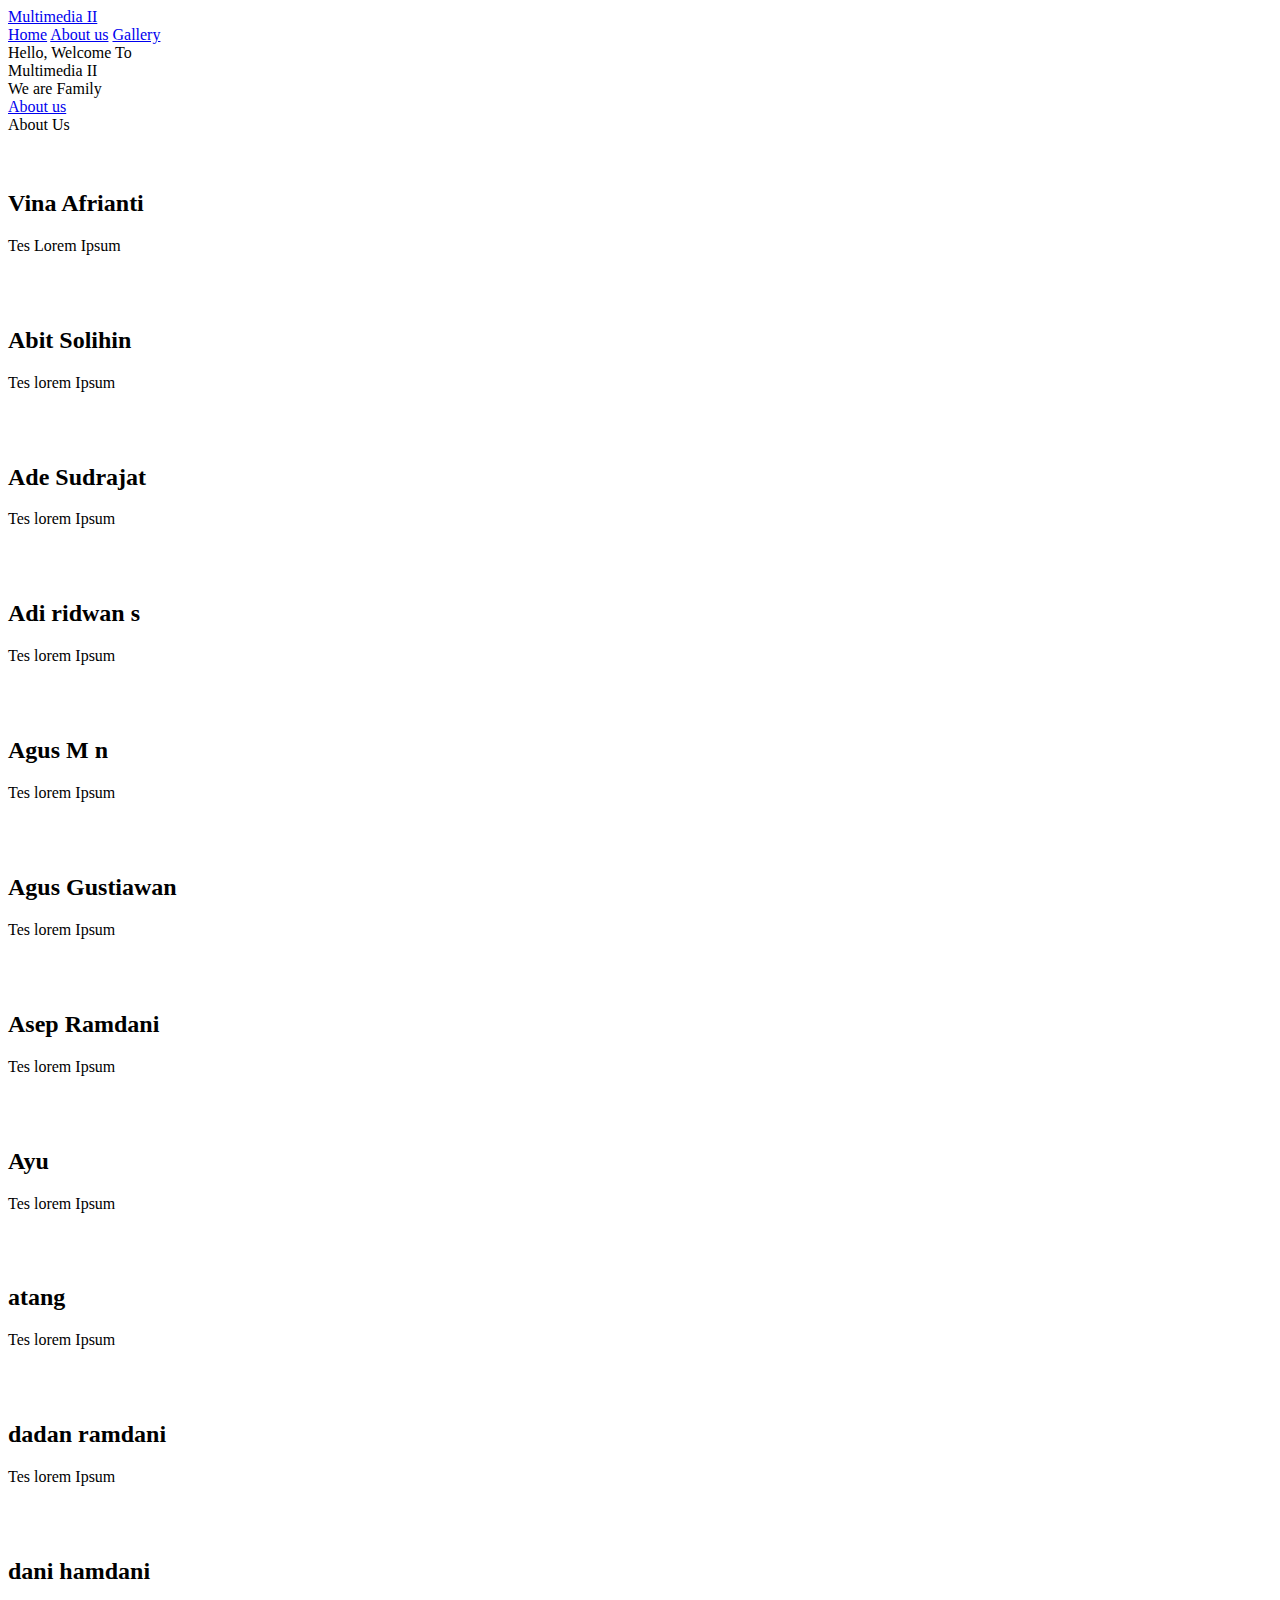
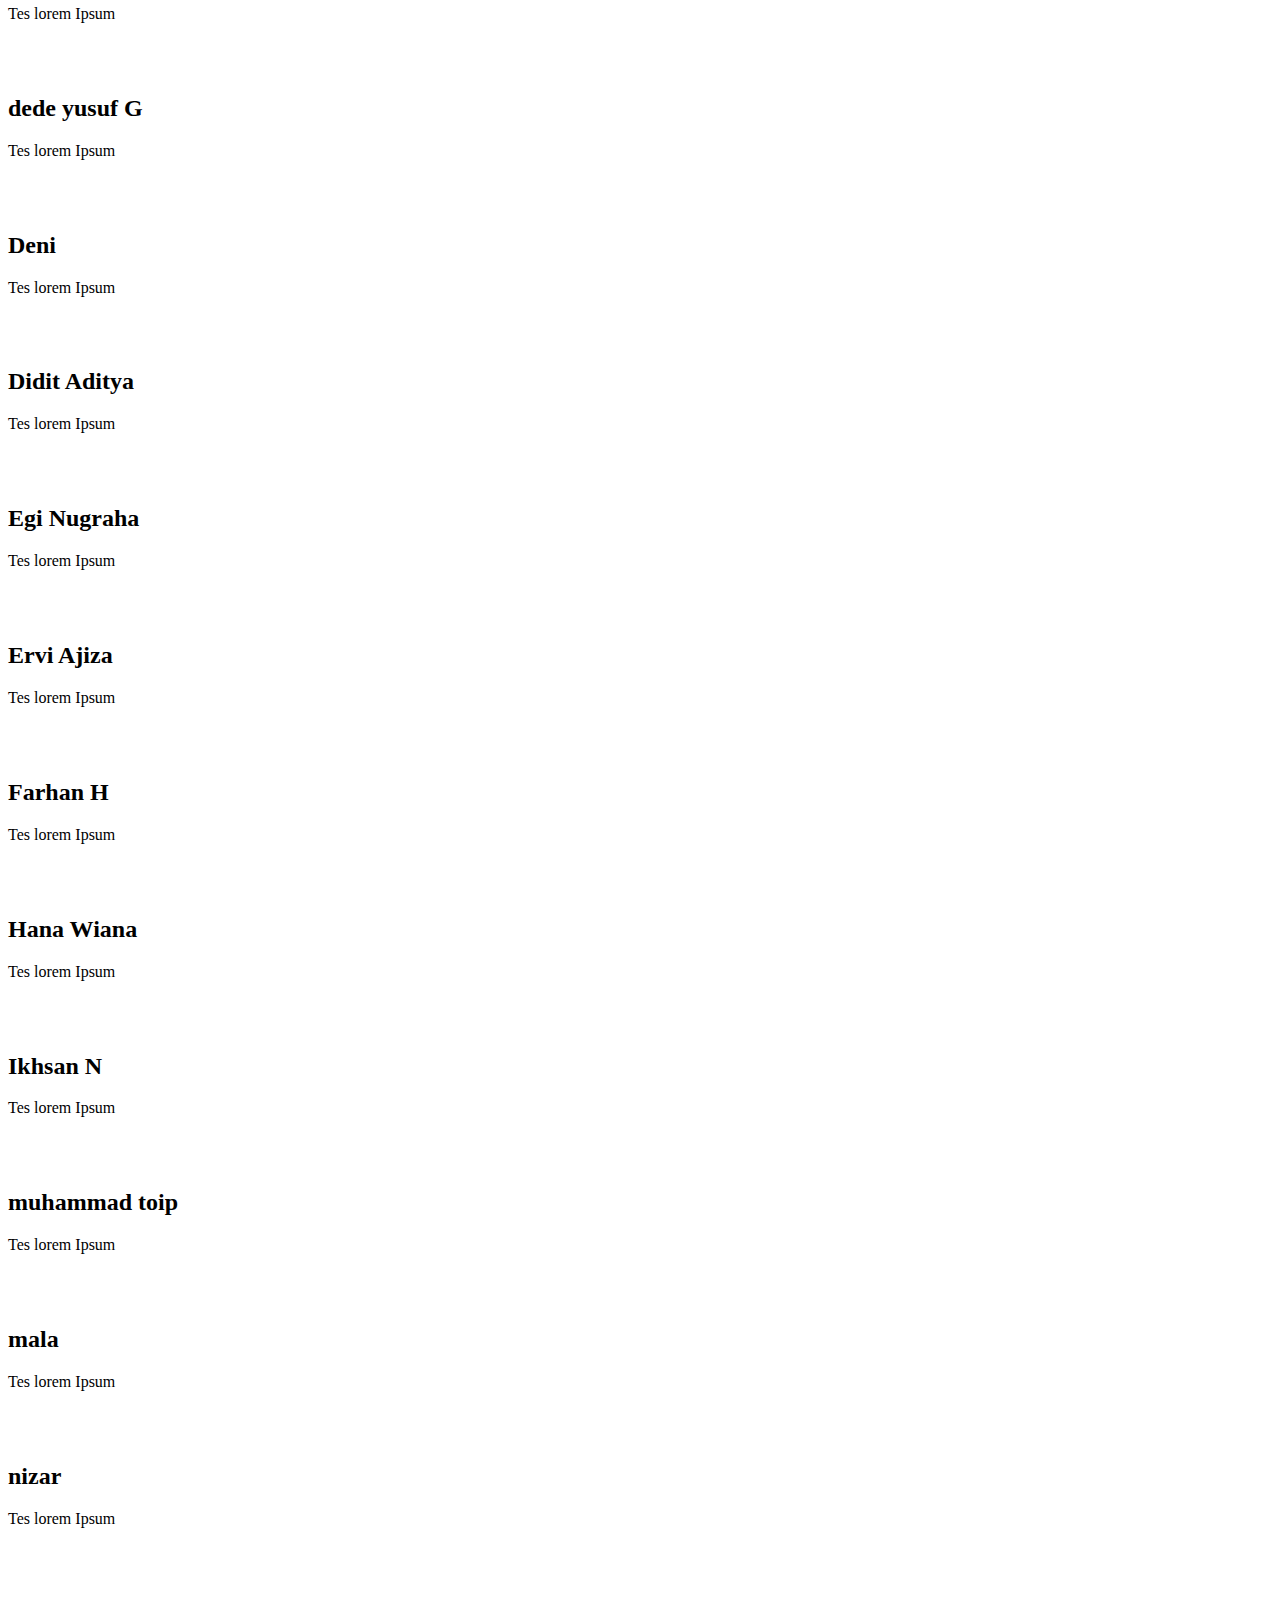
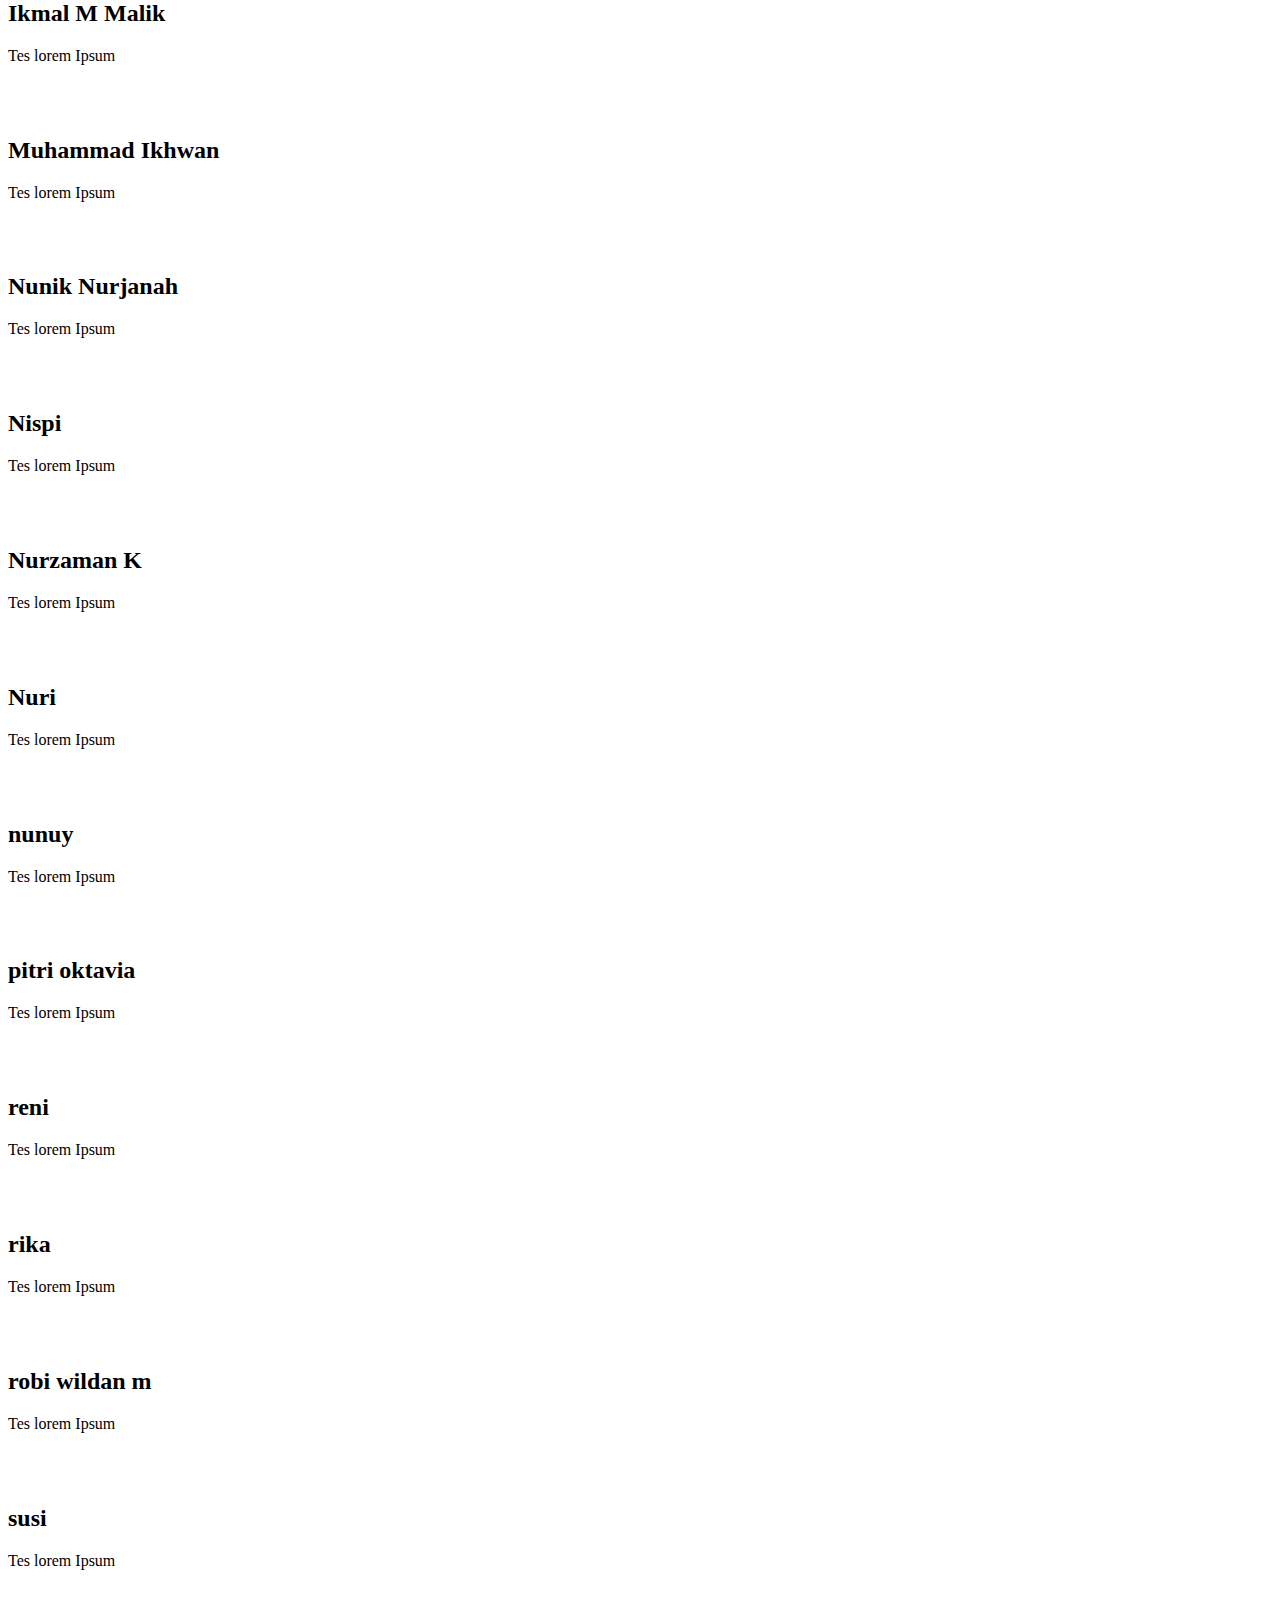
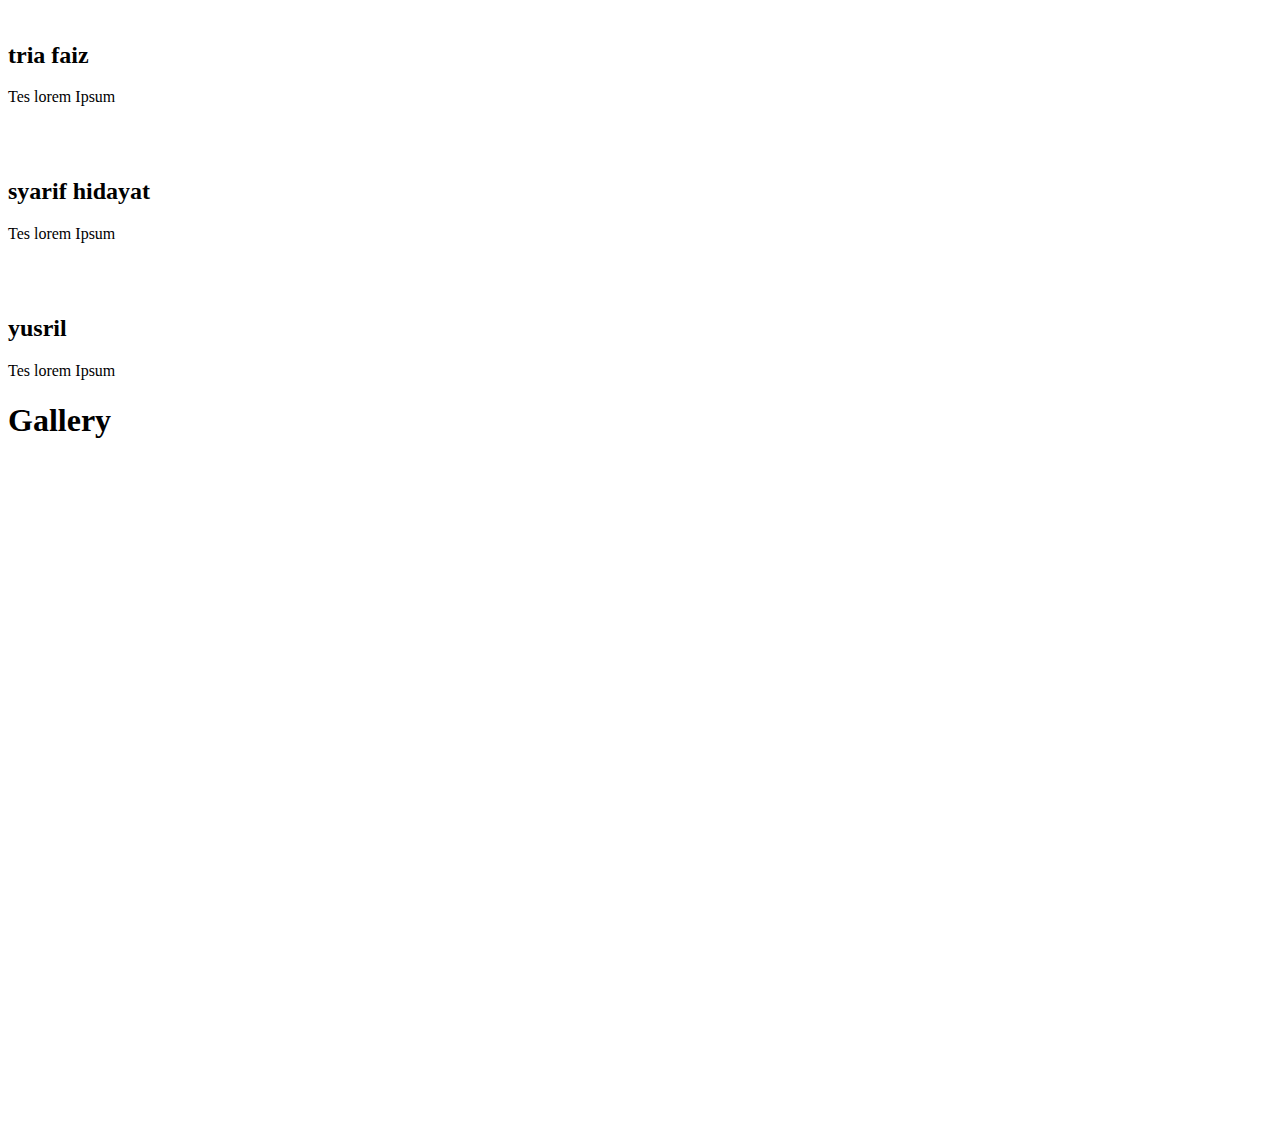
==== index.html @ 022cee2a "change file name" ====
<!DOCTYPE html>
<html lang="en">
<head>
    <meta charset="UTF-8">
    <meta http-equiv="X-UA-Compatible" content="IE=edge">
    <meta name="viewport" content="width=device-width, initial-scale=1.0">
    <link rel="stylesheet" href="style.css" />

    <link rel="preconnect" href="https://fonts.googleapis.com" />
    <link rel="preconnect" href="https://fonts.gstatic.com" crossorigin />
    <link href="https://fonts.googleapis.com/css2?family=Montserrat:wght@500&display=swap" rel="stylesheet" />
    <link rel="preconnect" href="https://fonts.googleapis.com">
    <link rel="preconnect" href="https://fonts.gstatic.com" crossorigin>
    <link href="https://fonts.googleapis.com/css2?family=Ubuntu:wght@500&display=swap" rel="stylesheet">
    <link rel="preconnect" href="https://fonts.googleapis.com">
    <link rel="preconnect" href="https://fonts.gstatic.com" crossorigin>
    <link href="https://fonts.googleapis.com/css2?family=Poppins&family=Ubuntu:wght@500&display=swap" rel="stylesheet">
    <link href="https://cdn.jsdelivr.net/npm/bootstrap@5.0.2/dist/css/bootstrap.min.css" rel="stylesheet" integrity="sha384-EVSTQN3/azprG1Anm3QDgpJLIm9Nao0Yz1ztcQTwFspd3yD65VohhpuuCOmLASjC" crossorigin="anonymous">
    
    <script src="https://kit.fontawesome.com/a076d05399.js"></script>


    <title>Multimedia II</title>
</head>
<body>
    <Header> 
        <a href="#" class="logo">Multimedia II</a>
        <div class="menu">
          <div>
            <a href="#home">Home</a>
            <a href="#about">About us</a>
            <a href="#gallery">Gallery</a>
          </div>
          </div>
        </div>
      </Header>
<!--Body section-->
      <section class="home" id="home">
        <div class="max-width">
          <div class="home-content">
            <div class="text-1">Hello, Welcome To</div>
            <div class="text-2">Multimedia II</div>
            <div class="text-3">We are <span>Family</span></div>
            <a href="#about">About us</a>
          </div>
        </div>
      </section>
<!--About Us Section-->

<div class="judul" id="about">About Us</div>
<div class="profile-area">
  <div class="container">
    <div class="row">
    <div class="col align-self-center">
        <div class="card1">
          <div class="foto1"><img src="img/bg.jpg" alt=""></div>
          <div class="foto2"><img src="img/buvina.jpg" alt=""></div>
          <div class="tentang">
            <h2>Vina Afrianti</h2>
            <p>Tes Lorem Ipsum</p>
          </div>
        </div>
      </div>
    </div>
    </div>
  </div>
</div>
<div class="area-profile">
  <div class="container">
    <div class="row">
      <div class="col-md-4">
        <div class="card">
          <div class="banner"><img src="img/bg.jpg" alt=""></div>
          <div class="profile"><img src="img/1.png" alt=""></div>
          <div class="info">
            <h2>Abit Solihin</h2>
            <p>Tes lorem Ipsum</p>
          </div>
        </div>
      </div>
      <div class="col-md-4">
        <div class="card">
          <div class="banner"><img src="img/bg.jpg" alt=""></div>
          <div class="profile"><img src="img/2.png" alt=""></div>
          <div class="info">
            <h2>Ade Sudrajat</h2>
            <p>Tes lorem Ipsum</p>
          </div>
        </div>
      </div>
      <div class="col-md-4">
        <div class="card">
          <div class="banner"><img src="img/bg.jpg" alt=""></div>
          <div class="profile"><img src="img/3.png" alt=""></div>
          <div class="info">
            <h2>Adi ridwan s</h2>
            <p>Tes lorem Ipsum</p>
          </div>
        </div>
      </div>
      <div class="col-md-4">
        <div class="card">
          <div class="banner"><img src="img/bg.jpg" alt=""></div>
          <div class="profile"><img src="img/4.png" alt=""></div>
          <div class="info">
            <h2>Agus M n</h2>
            <p>Tes lorem Ipsum</p>
          </div>
        </div>
      </div>
      <div class="col-md-4">
        <div class="card">
          <div class="banner"><img src="img/bg.jpg" alt=""></div>
          <div class="profile"><img src="img/5.png" alt=""></div>
          <div class="info">
            <h2>Agus Gustiawan</h2>
            <p>Tes lorem Ipsum</p>
          </div>
        </div>
      </div>
      <div class="col-md-4">
        <div class="card">
          <div class="banner"><img src="img/bg.jpg" alt=""></div>
          <div class="profile"><img src="img/6.png" alt=""></div>
          <div class="info">
            <h2>Asep Ramdani</h2>
            <p>Tes lorem Ipsum</p>
          </div>
        </div>
      </div>
      <div class="col-md-4">
        <div class="card">
          <div class="banner"><img src="img/bg.jpg" alt=""></div>
          <div class="profile"><img src="img/7.png" alt=""></div>
          <div class="info">
            <h2>Ayu</h2>
            <p>Tes lorem Ipsum</p>
          </div>
        </div>
      </div>
      <div class="col-md-4">
        <div class="card">
          <div class="banner"><img src="img/bg.jpg" alt=""></div>
          <div class="profile"><img src="img/8.png" alt=""></div>
          <div class="info">
            <h2>atang</h2>
            <p>Tes lorem Ipsum</p>
          </div>
        </div>
      </div>
      <div class="col-md-4">
        <div class="card">
          <div class="banner"><img src="img/bg.jpg" alt=""></div>
          <div class="profile"><img src="img/9.png" alt=""></div>
          <div class="info">
            <h2>dadan ramdani</h2>
            <p>Tes lorem Ipsum</p>
          </div>
        </div>
      </div>
      <div class="col-md-4">
        <div class="card">
          <div class="banner"><img src="img/bg.jpg" alt=""></div>
          <div class="profile"><img src="img/10.png" alt=""></div>
          <div class="info">
            <h2>dani hamdani</h2>
            <p>Tes lorem Ipsum</p>
          </div>
        </div>
      </div>
      <div class="col-md-4">
        <div class="card">
          <div class="banner"><img src="img/bg.jpg" alt=""></div>
          <div class="profile"><img src="img/11.png" alt=""></div>
          <div class="info">
            <h2>dede yusuf G</h2>
            <p>Tes lorem Ipsum</p>
          </div>
        </div>
      </div>
      <div class="col-md-4">
        <div class="card">
          <div class="banner"><img src="img/bg.jpg" alt=""></div>
          <div class="profile"><img src="img/12.png" alt=""></div>
          <div class="info">
            <h2>Deni</h2>
            <p>Tes lorem Ipsum</p>
          </div>
        </div>
      </div>
      <div class="col-md-4">
        <div class="card">
          <div class="banner"><img src="img/bg.jpg" alt=""></div>
          <div class="profile"><img src="img/14.png" alt=""></div>
          <div class="info">
            <h2>Didit Aditya</h2>
            <p>Tes lorem Ipsum</p>
          </div>
        </div>
      </div>
      <div class="col-md-4">
        <div class="card">
          <div class="banner"><img src="img/bg.jpg" alt=""></div>
          <div class="profile"><img src="img/13.png" alt=""></div>
          <div class="info">
            <h2>Egi Nugraha</h2>
            <p>Tes lorem Ipsum</p>
          </div>
        </div>
      </div>
      <div class="col-md-4">
        <div class="card">
          <div class="banner"><img src="img/bg.jpg" alt=""></div>
          <div class="profile"><img src="img/15.png" alt=""></div>
          <div class="info">
            <h2>Ervi Ajiza</h2>
            <p>Tes lorem Ipsum</p>
          </div>
        </div>
      </div>
      <div class="col-md-4">
        <div class="card">
          <div class="banner"><img src="img/bg.jpg" alt=""></div>
          <div class="profile"><img src="img/16.png" alt=""></div>
          <div class="info">
            <h2>Farhan H</h2>
            <p>Tes lorem Ipsum</p>
          </div>
        </div>
      </div>
      <div class="col-md-4">
        <div class="card">
          <div class="banner"><img src="img/bg.jpg" alt=""></div>
          <div class="profile"><img src="img/17.png" alt=""></div>
          <div class="info">
            <h2>Hana Wiana</h2>
            <p>Tes lorem Ipsum</p>
          </div>
        </div>
      </div>
      <div class="col-md-4">
        <div class="card">
          <div class="banner"><img src="img/bg.jpg" alt=""></div>
          <div class="profile"><img src="img/18.png" alt=""></div>
          <div class="info">
            <h2>Ikhsan N</h2>
            <p>Tes lorem Ipsum</p>
          </div>
        </div>
      </div>
      <div class="col-md-4">
        <div class="card">
          <div class="banner"><img src="img/bg.jpg" alt=""></div>
          <div class="profile"><img src="img/19.png" alt=""></div>
          <div class="info">
            <h2>muhammad toip</h2>
            <p>Tes lorem Ipsum</p>
          </div>
        </div>
      </div>
      <div class="col-md-4">
        <div class="card">
          <div class="banner"><img src="img/bg.jpg" alt=""></div>
          <div class="profile"><img src="img/20.png" alt=""></div>
          <div class="info">
            <h2>mala</h2>
            <p>Tes lorem Ipsum</p>
          </div>
        </div>
      </div>
      <div class="col-md-4">
        <div class="card">
          <div class="banner"><img src="img/bg.jpg" alt=""></div>
          <div class="profile"><img src="img/21.png" alt=""></div>
          <div class="info">
            <h2>nizar</h2>
            <p>Tes lorem Ipsum</p>
          </div>
        </div>
      </div>
      <div class="col-md-4">
        <div class="card">
          <div class="banner"><img src="img/bg.jpg" alt=""></div>
          <div class="profile"><img src="img/22.png" alt=""></div>
          <div class="info">
            <h2>Ikmal M Malik</h2>
            <p>Tes lorem Ipsum</p>
          </div>
        </div>
      </div>
      <div class="col-md-4">
        <div class="card">
          <div class="banner"><img src="img/bg.jpg" alt=""></div>
          <div class="profile"><img src="img/25.png" alt=""></div>
          <div class="info">
            <h2>Muhammad Ikhwan</h2>
            <p>Tes lorem Ipsum</p>
          </div>
        </div>
      </div>
      <div class="col-md-4">
        <div class="card">
          <div class="banner"><img src="img/bg.jpg" alt=""></div>
          <div class="profile"><img src="img/24.png" alt=""></div>
          <div class="info">
            <h2>Nunik Nurjanah</h2>
            <p>Tes lorem Ipsum</p>
          </div>
        </div>
      </div>
      <div class="col-md-4">
        <div class="card">
          <div class="banner"><img src="img/bg.jpg" alt=""></div>
          <div class="profile"><img src="img/23.png" alt=""></div>
          <div class="info">
            <h2>Nispi</h2>
            <p>Tes lorem Ipsum</p>
          </div>
        </div>
      </div>
      <div class="col-md-4">
        <div class="card">
          <div class="banner"><img src="img/bg.jpg" alt=""></div>
          <div class="profile"><img src="img/28.png" alt=""></div>
          <div class="info">
            <h2>Nurzaman K</h2>
            <p>Tes lorem Ipsum</p>
          </div>
        </div>
      </div>
      <div class="col-md-4">
        <div class="card">
          <div class="banner"><img src="img/bg.jpg" alt=""></div>
          <div class="profile"><img src="img/27.png" alt=""></div>
          <div class="info">
            <h2>Nuri</h2>
            <p>Tes lorem Ipsum</p>
          </div>
        </div>
      </div>
      <div class="col-md-4">
        <div class="card">
          <div class="banner"><img src="img/bg.jpg" alt=""></div>
          <div class="profile"><img src="img/29.png" alt=""></div>
          <div class="info">
            <h2>nunuy</h2>
            <p>Tes lorem Ipsum</p>
          </div>
        </div>
      </div>
      <div class="col-md-4">
        <div class="card">
          <div class="banner"><img src="img/bg.jpg" alt=""></div>
          <div class="profile"><img src="img/30.png" alt=""></div>
          <div class="info">
            <h2>pitri oktavia</h2>
            <p>Tes lorem Ipsum</p>
          </div>
        </div>
      </div>
      <div class="col-md-4">
        <div class="card">
          <div class="banner"><img src="img/bg.jpg" alt=""></div>
          <div class="profile"><img src="img/31.png" alt=""></div>
          <div class="info">
            <h2>reni</h2>
            <p>Tes lorem Ipsum</p>
          </div>
        </div>
      </div>
      <div class="col-md-4">
        <div class="card">
          <div class="banner"><img src="img/bg.jpg" alt=""></div>
          <div class="profile"><img src="img/26.png" alt=""></div>
          <div class="info">
            <h2>rika</h2>
            <p>Tes lorem Ipsum</p>
          </div>
        </div>
      </div>
      <div class="col-md-4">
        <div class="card">
          <div class="banner"><img src="img/bg.jpg" alt=""></div>
          <div class="profile"><img src="img/32.png" alt=""></div>
          <div class="info">
            <h2>robi wildan m</h2>
            <p>Tes lorem Ipsum</p>
          </div>
        </div>
      </div>
      <div class="col-md-4">
        <div class="card">
          <div class="banner"><img src="img/bg.jpg" alt=""></div>
          <div class="profile"><img src="img/33.png" alt=""></div>
          <div class="info">
            <h2>susi</h2>
            <p>Tes lorem Ipsum</p>
          </div>
        </div>
      </div>
      <div class="col-md-4">
        <div class="card">
          <div class="banner"><img src="img/bg.jpg" alt=""></div>
          <div class="profile"><img src="img/34.png" alt=""></div>
          <div class="info">
            <h2>tria faiz</h2>
            <p>Tes lorem Ipsum</p>
          </div>
        </div>
      </div>
      <div class="col-md-4">
        <div class="card">
          <div class="banner"><img src="img/bg.jpg" alt=""></div>
          <div class="profile"><img src="img/35.png" alt=""></div>
          <div class="info">
            <h2>syarif hidayat</h2>
            <p>Tes lorem Ipsum</p>
          </div>
        </div>
      </div>
      <div class="col-md-4">
        <div class="card">
          <div class="banner"><img src="img/bg.jpg" alt=""></div>
          <div class="profile"><img src="img/36.png" alt=""></div>
          <div class="info">
            <h2>yusril</h2>
            <p>Tes lorem Ipsum</p>
          </div>
        </div>
      </div>
    </div>
  </div>
</div>
<div class="judul1">
  <h1>Gallery</h1>
</div>
<div class="gallery" id="gallery">
  
  <div class="gallery-item">
    <img src="foto/IMG-20180806-WA0012.jpg" alt="">
  </div>
  <div class="gallery-item">
    <img src="foto/IMG-20180820-WA0005.jpg" alt="">
  </div>
  <div class="gallery-item">
    <img src="foto/IMG-20181102-WA0001.jpg" alt="">
  </div>
  <div class="gallery-item">
    <img src="foto/IMG-20180914-WA0006.jpg" alt="">
  </div>
  <div class="gallery-item">
    <img src="foto/IMG-20181124-WA0007.jpg" alt="">
  </div>
  <div class="gallery-item">
    <img src="foto/IMG-20190218-WA0003.jpg" alt="">
  </div>
  <div class="gallery-item">
    <img src="foto/IMG-20190222-WA0007.jpg" alt="">
  </div>
  <div class="gallery-item">
    <img src="foto/IMG-20190330-WA0008.jpg" alt="">
  </div>
  <div class="gallery-item">
    <img src="foto/IMG-20190813-WA0022.jpg" alt="">
  </div>
  <div class="gallery-item">
    <img src="foto/IMG-20200621-WA0025.jpg" alt="">
  </div>
  <div class="gallery-item">
    <img src="foto/IMG-20200822-WA0029.jpg" alt="">
  </div>
  <div class="gallery-item">
    <img src="foto/IMG-20200822-WA0030.jpg" alt="">
  </div>
  <div class="gallery-item">
    <img src="foto/IMG-20200822-WA0031.jpg" alt="">
  </div>
  <div class="gallery-item">
    <img src="foto/IMG-20200822-WA0032.jpg" alt="">
  </div>
  <div class="gallery-item">
    <img src="foto/IMG-20200822-WA0033.jpg" alt="">
  </div>
  <div class="gallery-item">
    <img src="foto/IMG-20200822-WA0036.jpg" alt="">
  </div>
  <div class="gallery-item">
    <img src="foto/IMG-20200822-WA0038.jpg" alt="">
  </div>
  <div class="gallery-item">
    <img src="foto/IMG-20200822-WA0039.jpg" alt="">
  </div>
  <div class="gallery-item">
    <img src="foto/IMG-20200822-WA0051.jpg" alt="">
  </div>
  <div class="gallery-item">
    <img src="foto/IMG-20200822-WA0057.jpg" alt="">
  </div>
  <div class="gallery-item">
    <img src="foto/IMG-20201211-WA0011.jpg" alt="">
  </div>
  <div class="gallery-item">
    <img src="foto/IMG-20210207-WA0023.jpg" alt="">
  </div>
  <div class="gallery-item">
    <img src="foto/IMG-20210207-WA0024.jpg" alt="">
  </div>
  <div class="gallery-item">
    <img src="foto/IMG-20210207-WA0025.jpg" alt="">
  </div>
  <div class="gallery-item">
    <img src="foto/IMG-20210207-WA0026.jpg" alt="">
  </div>
  <div class="gallery-item">
    <img src="foto/IMG-20210207-WA0027.jpg" alt="">
  </div>
  <div class="gallery-item">
    <img src="foto/IMG-20210207-WA0028.jpg" alt="">
  </div>
  <div class="gallery-item">
    <img src="foto/IMG-20210207-WA0029.jpg" alt="">
  </div>
  <div class="gallery-item">
    <img src="foto/IMG-20210207-WA0030.jpg" alt="">
  </div>
  <div class="gallery-item">
    <img src="foto/IMG-20210207-WA0031.jpg" alt="">
  </div>
  <div class="gallery-item">
    <img src="foto/IMG-20210207-WA0032.jpg" alt="">
  </div>
  <div class="gallery-item">
    <img src="foto/IMG-20210207-WA0033.jpg" alt="">
  </div>
  <div class="gallery-item">
    <img src="foto/IMG-20210207-WA0034.jpg" alt="">
  </div>
  <div class="gallery-item">
    <img src="foto/IMG-20210207-WA0035.jpg" alt="">
  </div>
  <div class="gallery-item">
    <img src="foto/IMG-20210207-WA0036.jpg" alt="">
  </div>
  <div class="gallery-item">
    <img src="foto/IMG-20210207-WA0037.jpg" alt="">
  </div>
  <div class="gallery-item">
    <img src="foto/IMG-20210207-WA0038.jpg" alt="">
  </div>
</div>
      <script type="text/javascript">

        window.addEventListener("scroll",function(){
          var header = document.querySelector("header");
          header.classList.toggle('sticky',window.scrollY > 10);
        });
        
        </script>
        <script src="https://cdn.jsdelivr.net/npm/bootstrap@5.0.2/dist/js/bootstrap.bundle.min.js" integrity="sha384-MrcW6ZMFYlzcLA8Nl+NtUVF0sA7MsXsP1UyJoMp4YLEuNSfAP+JcXn/tWtIaxVXM" crossorigin="anonymous"></script>

      
</body>
</html>
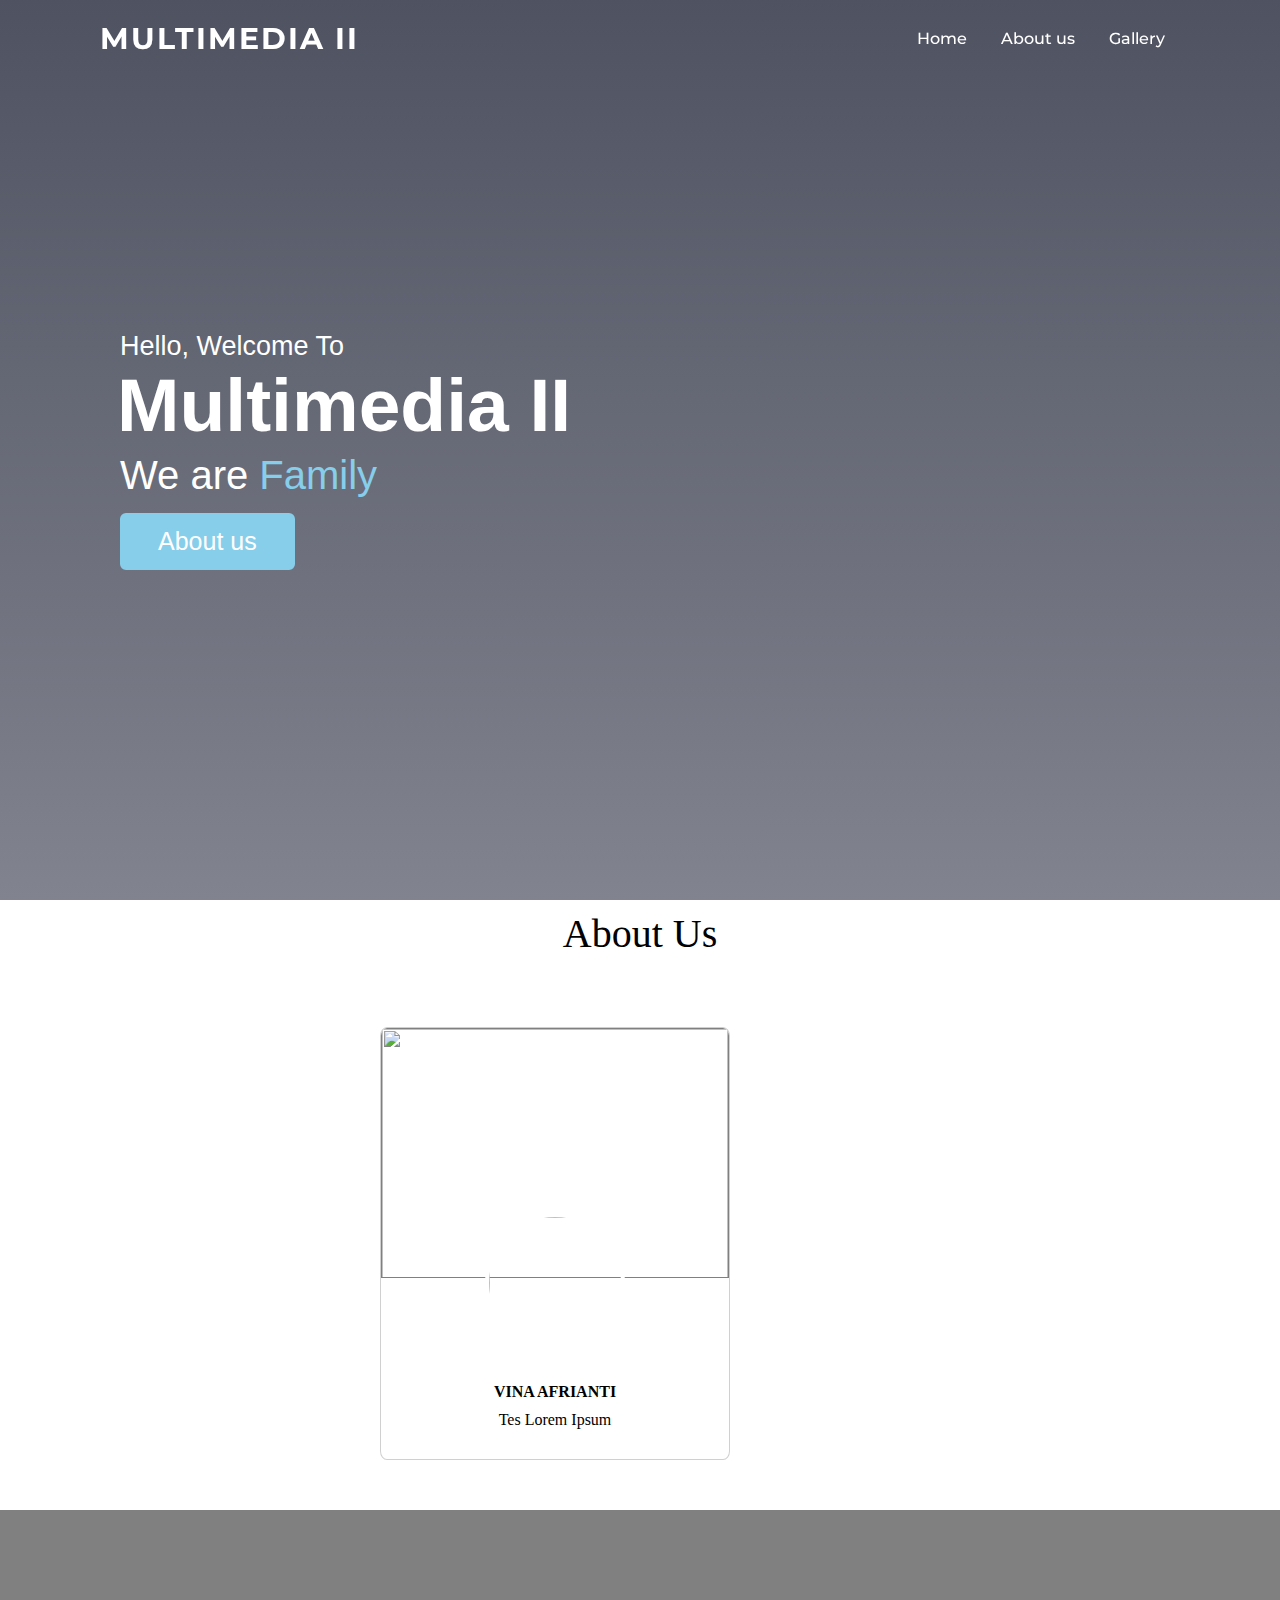
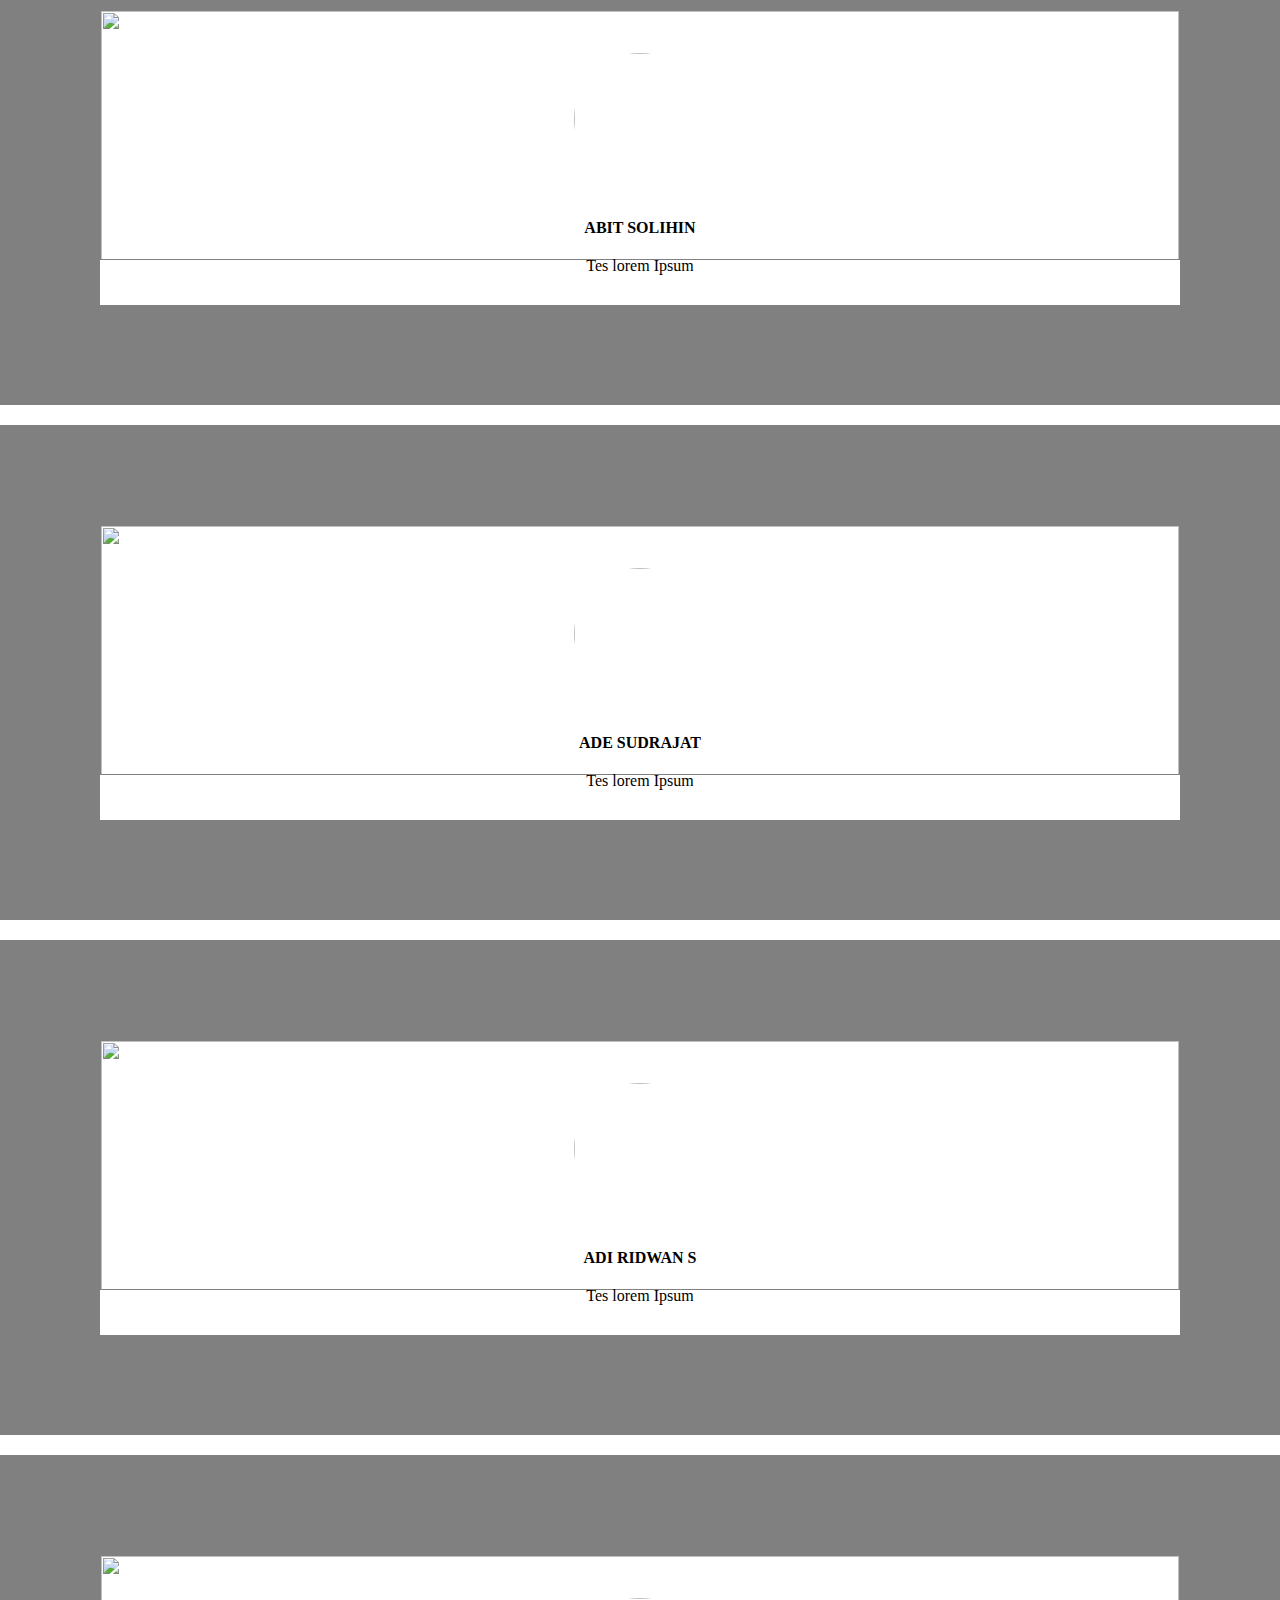
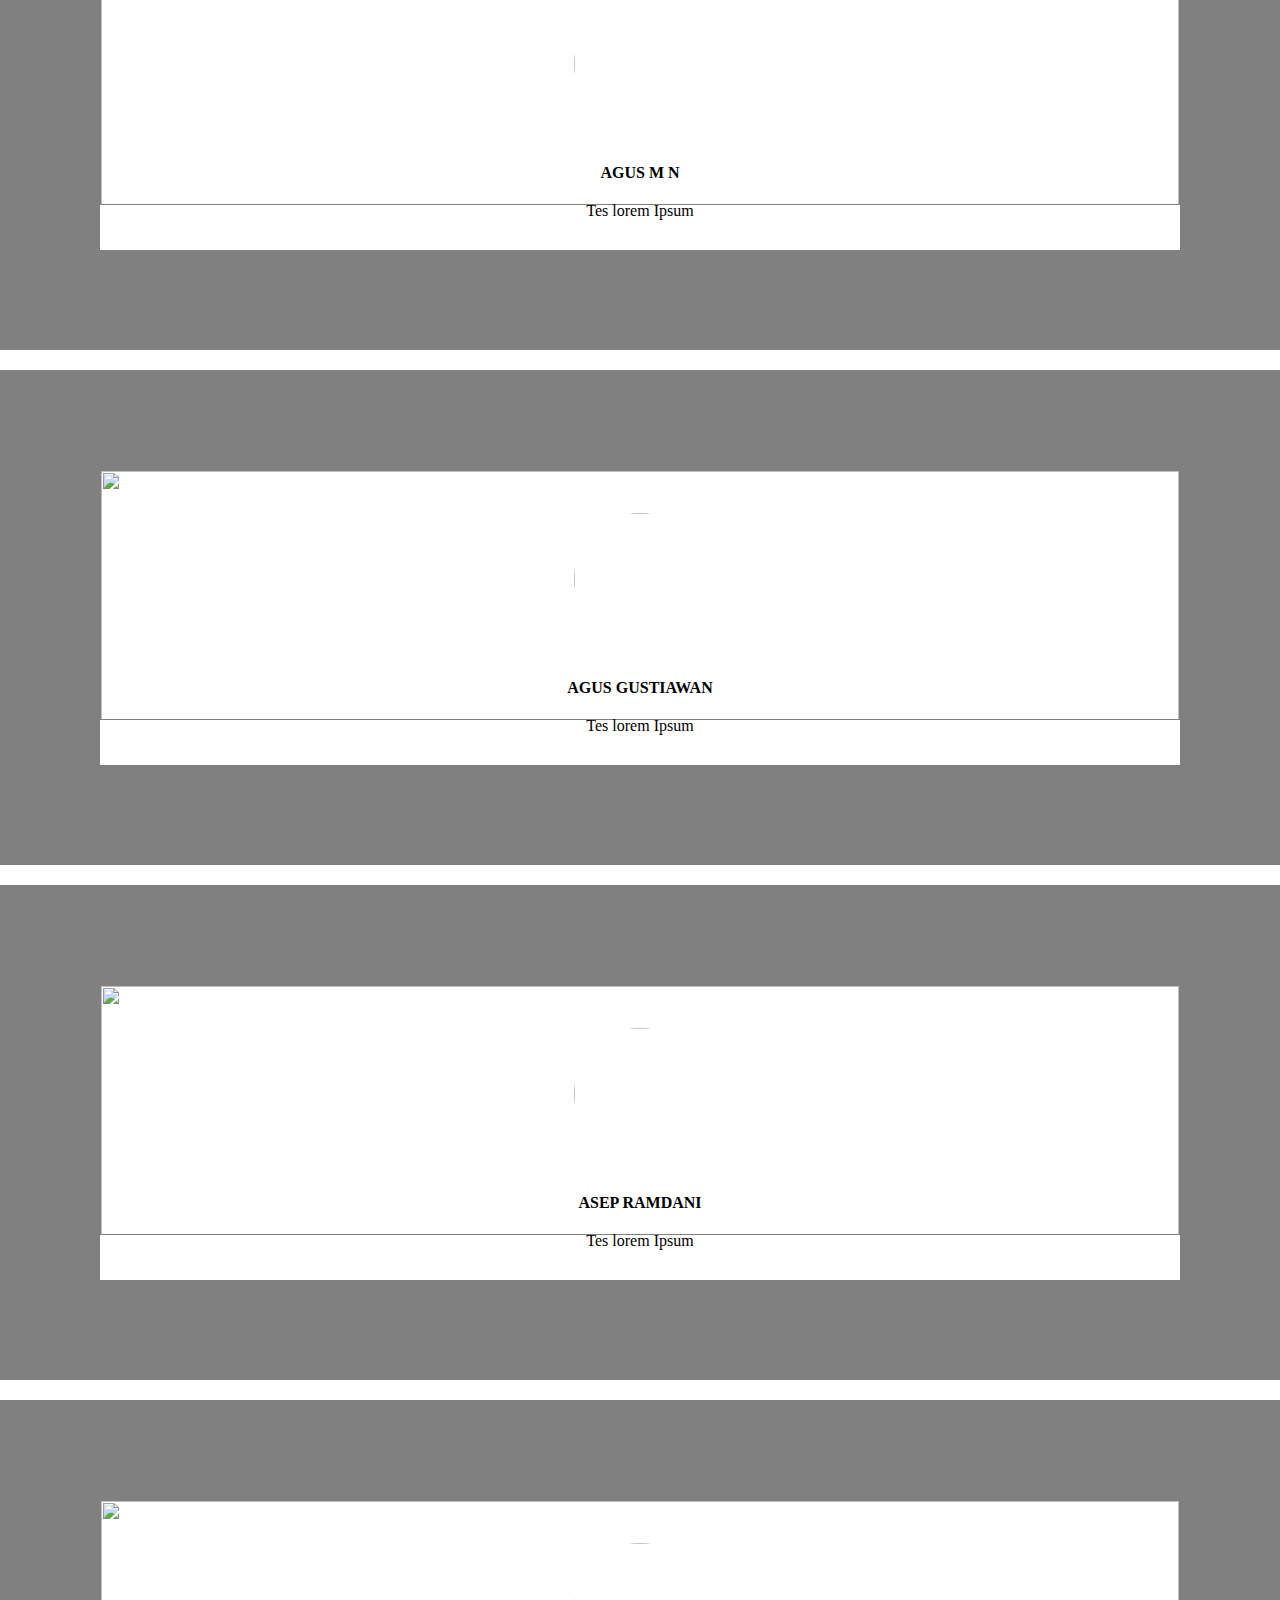
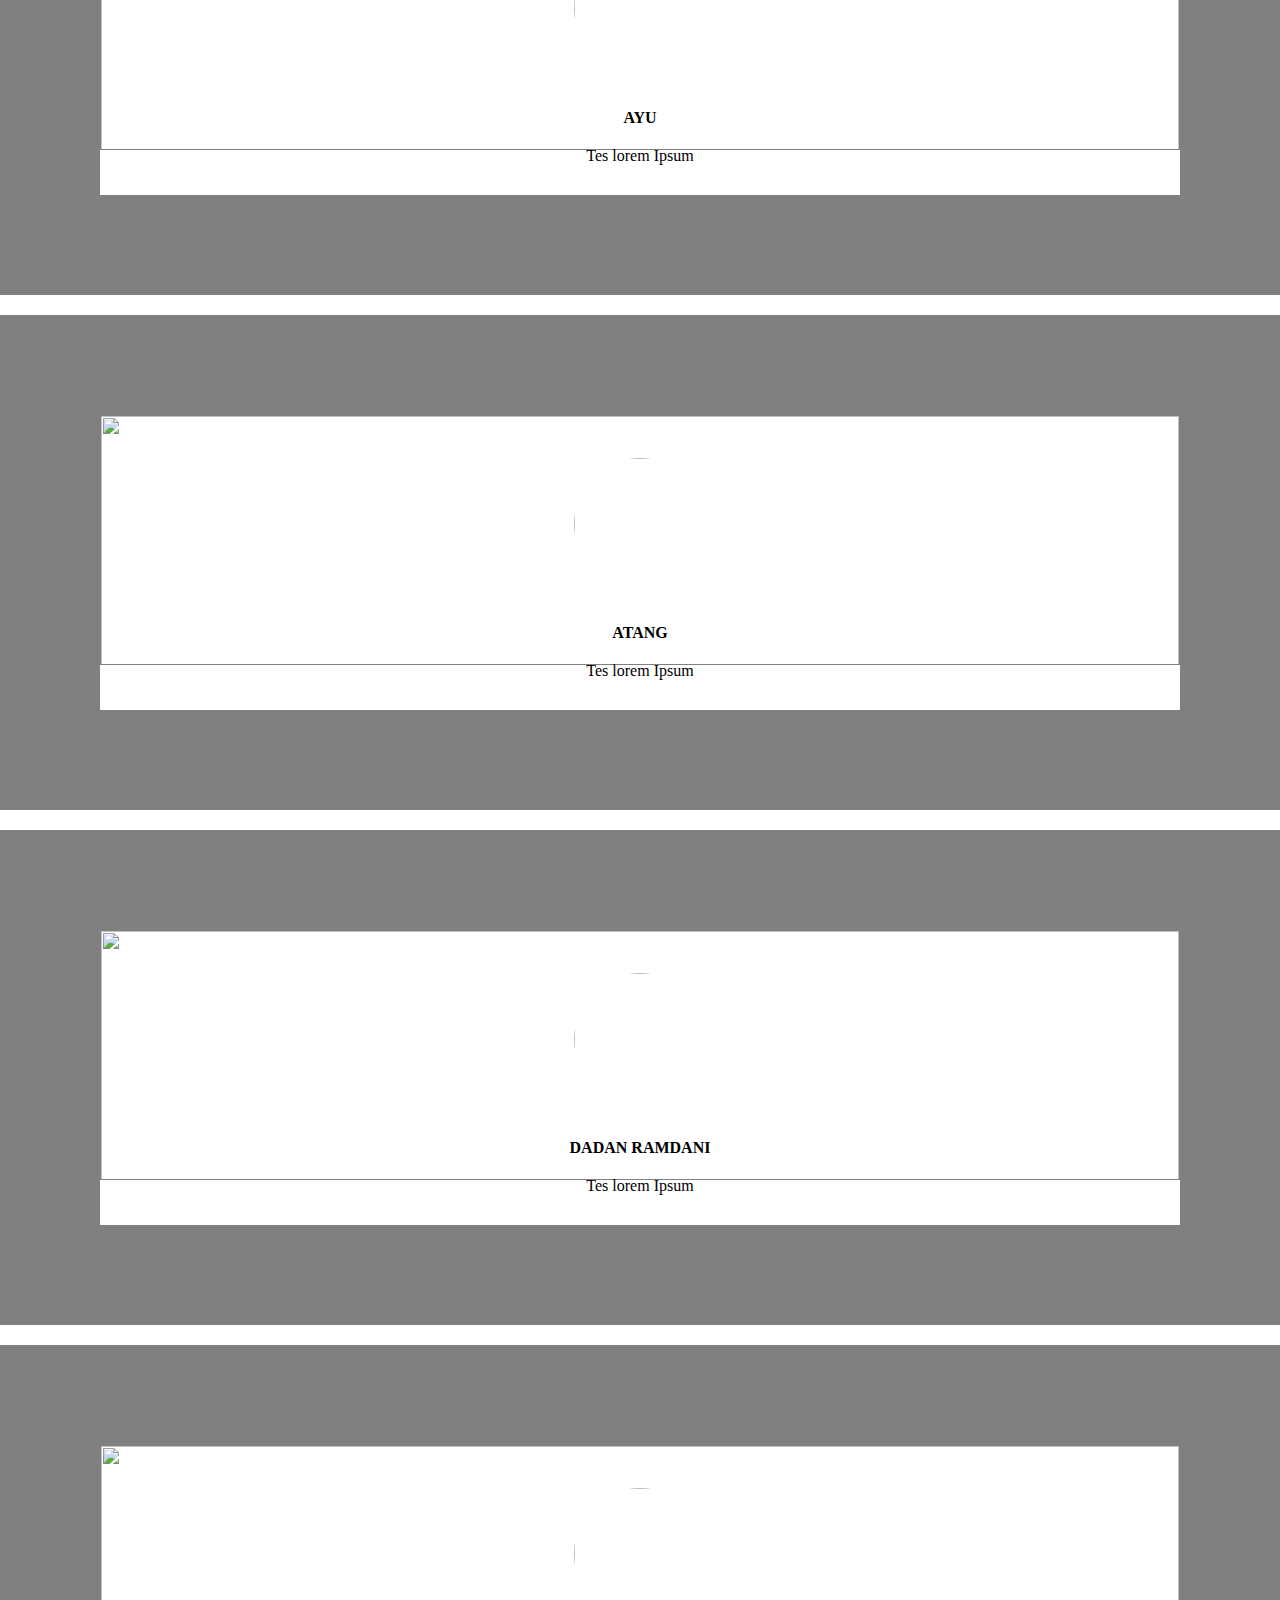
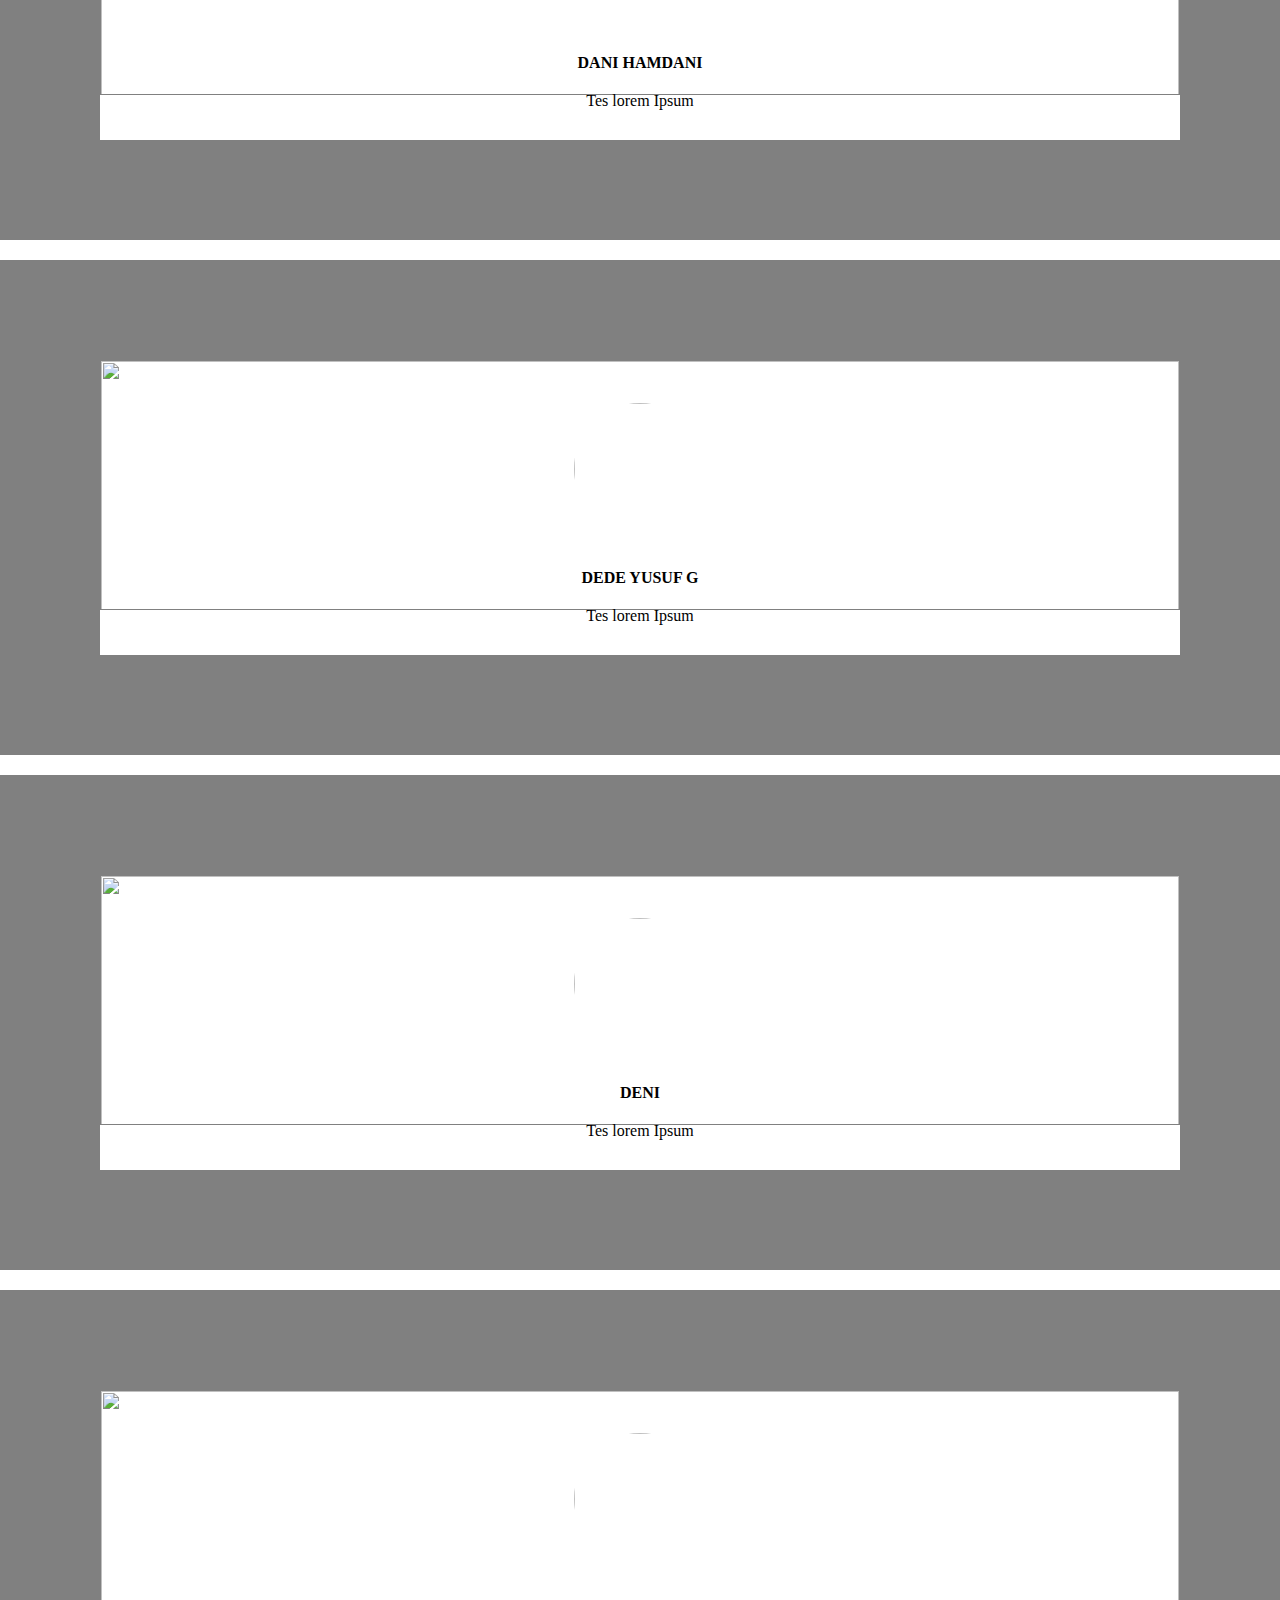
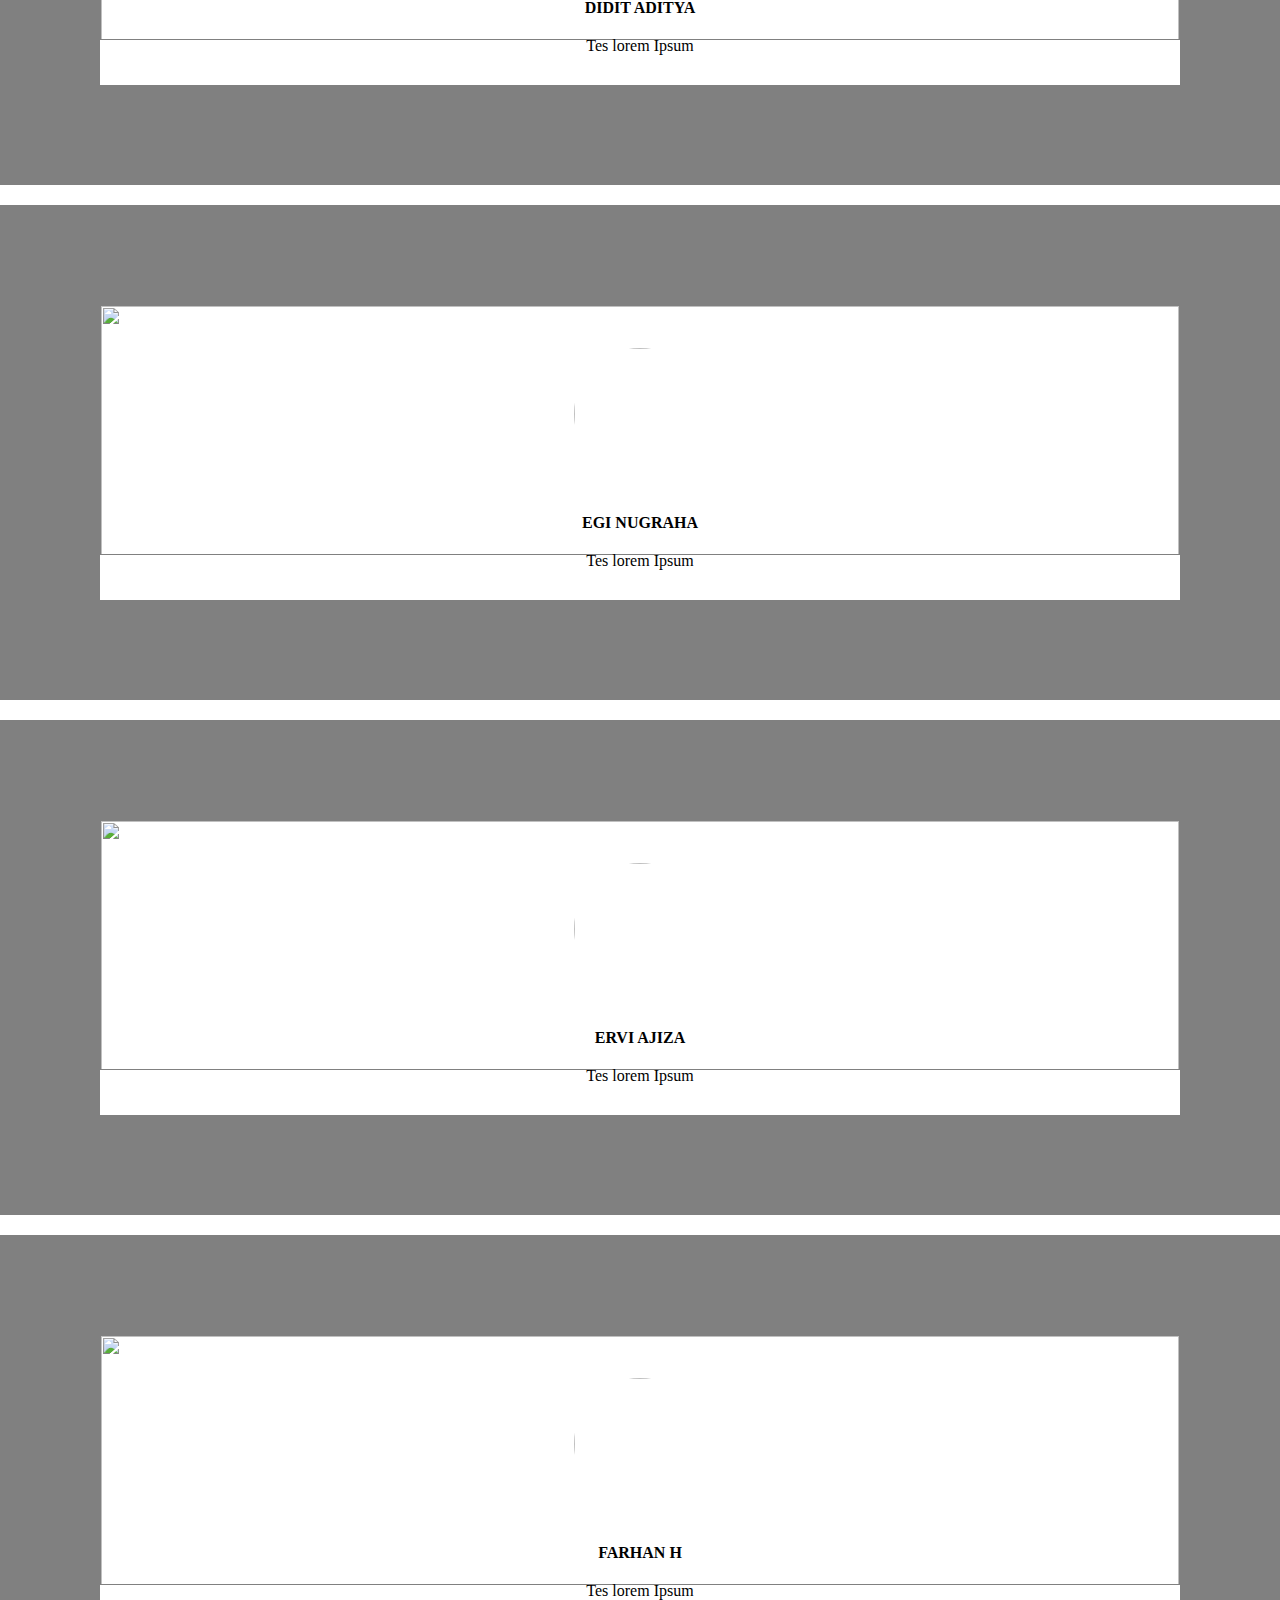
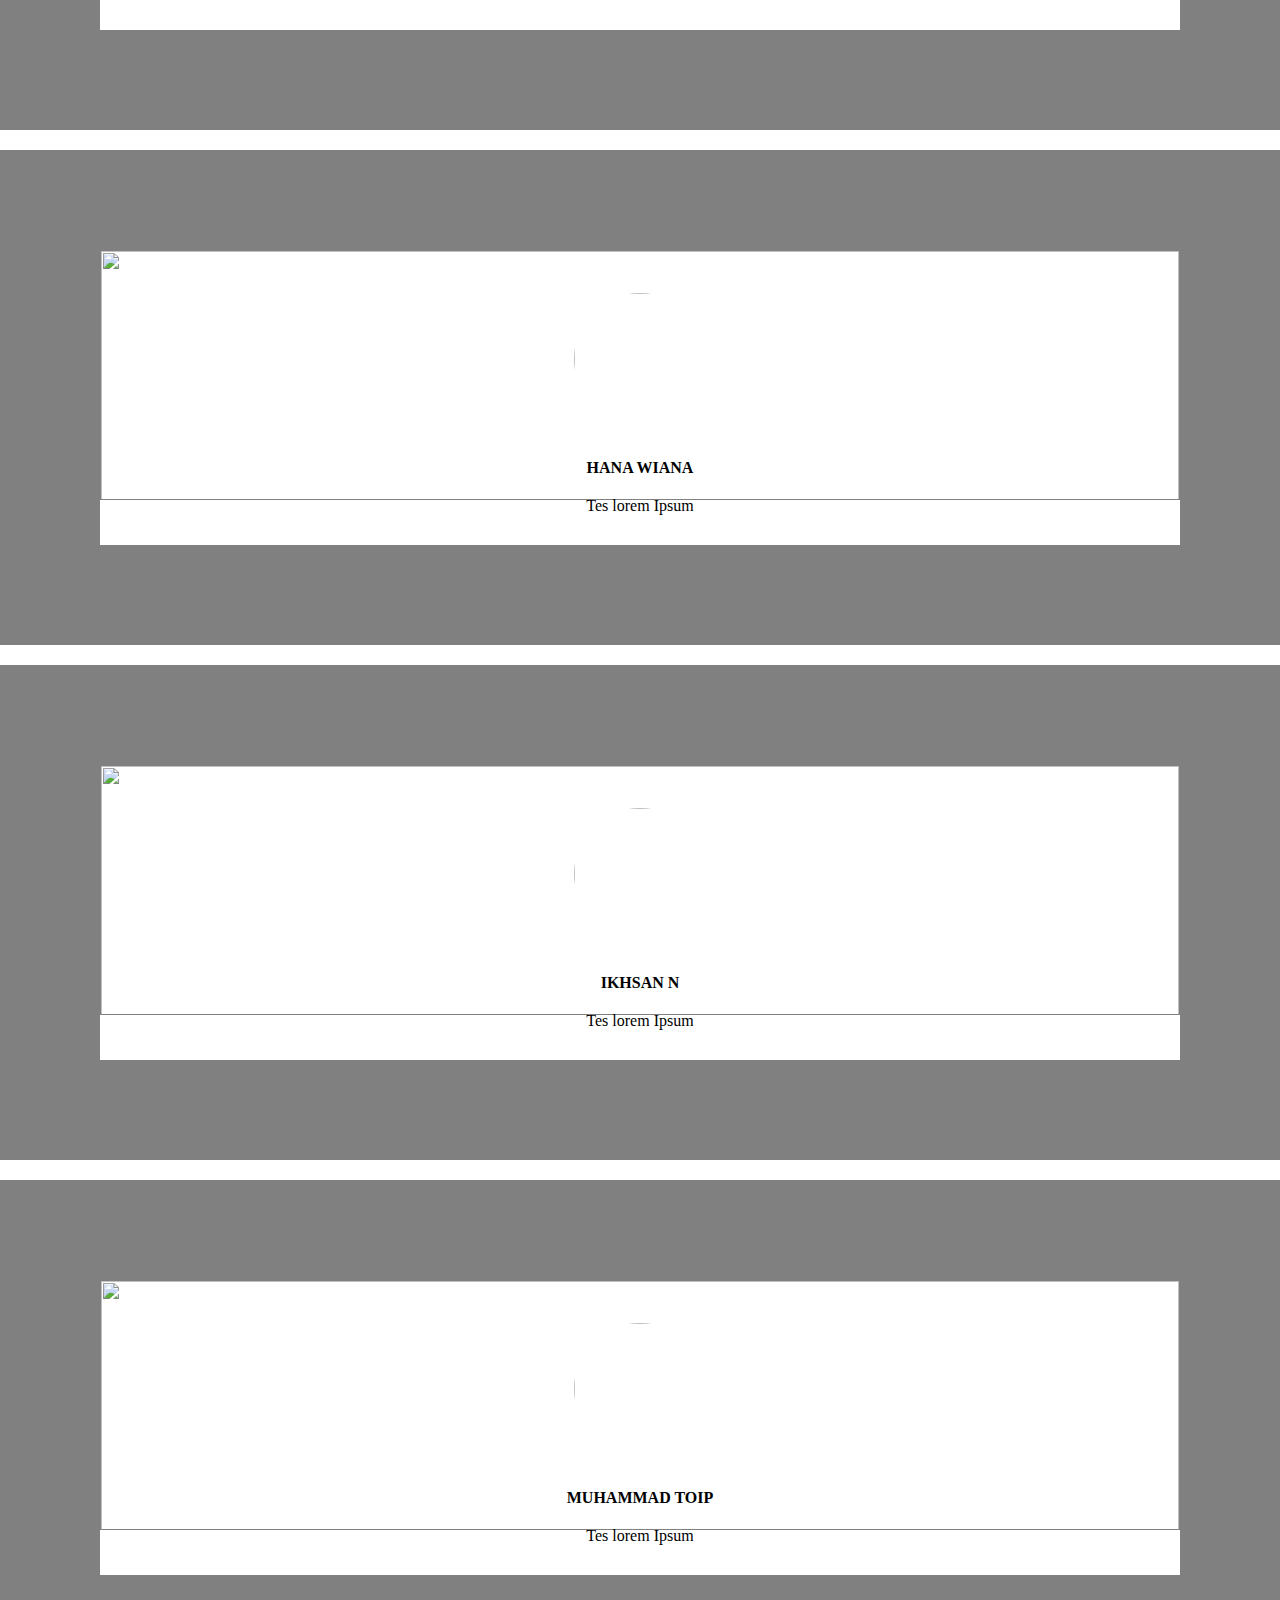
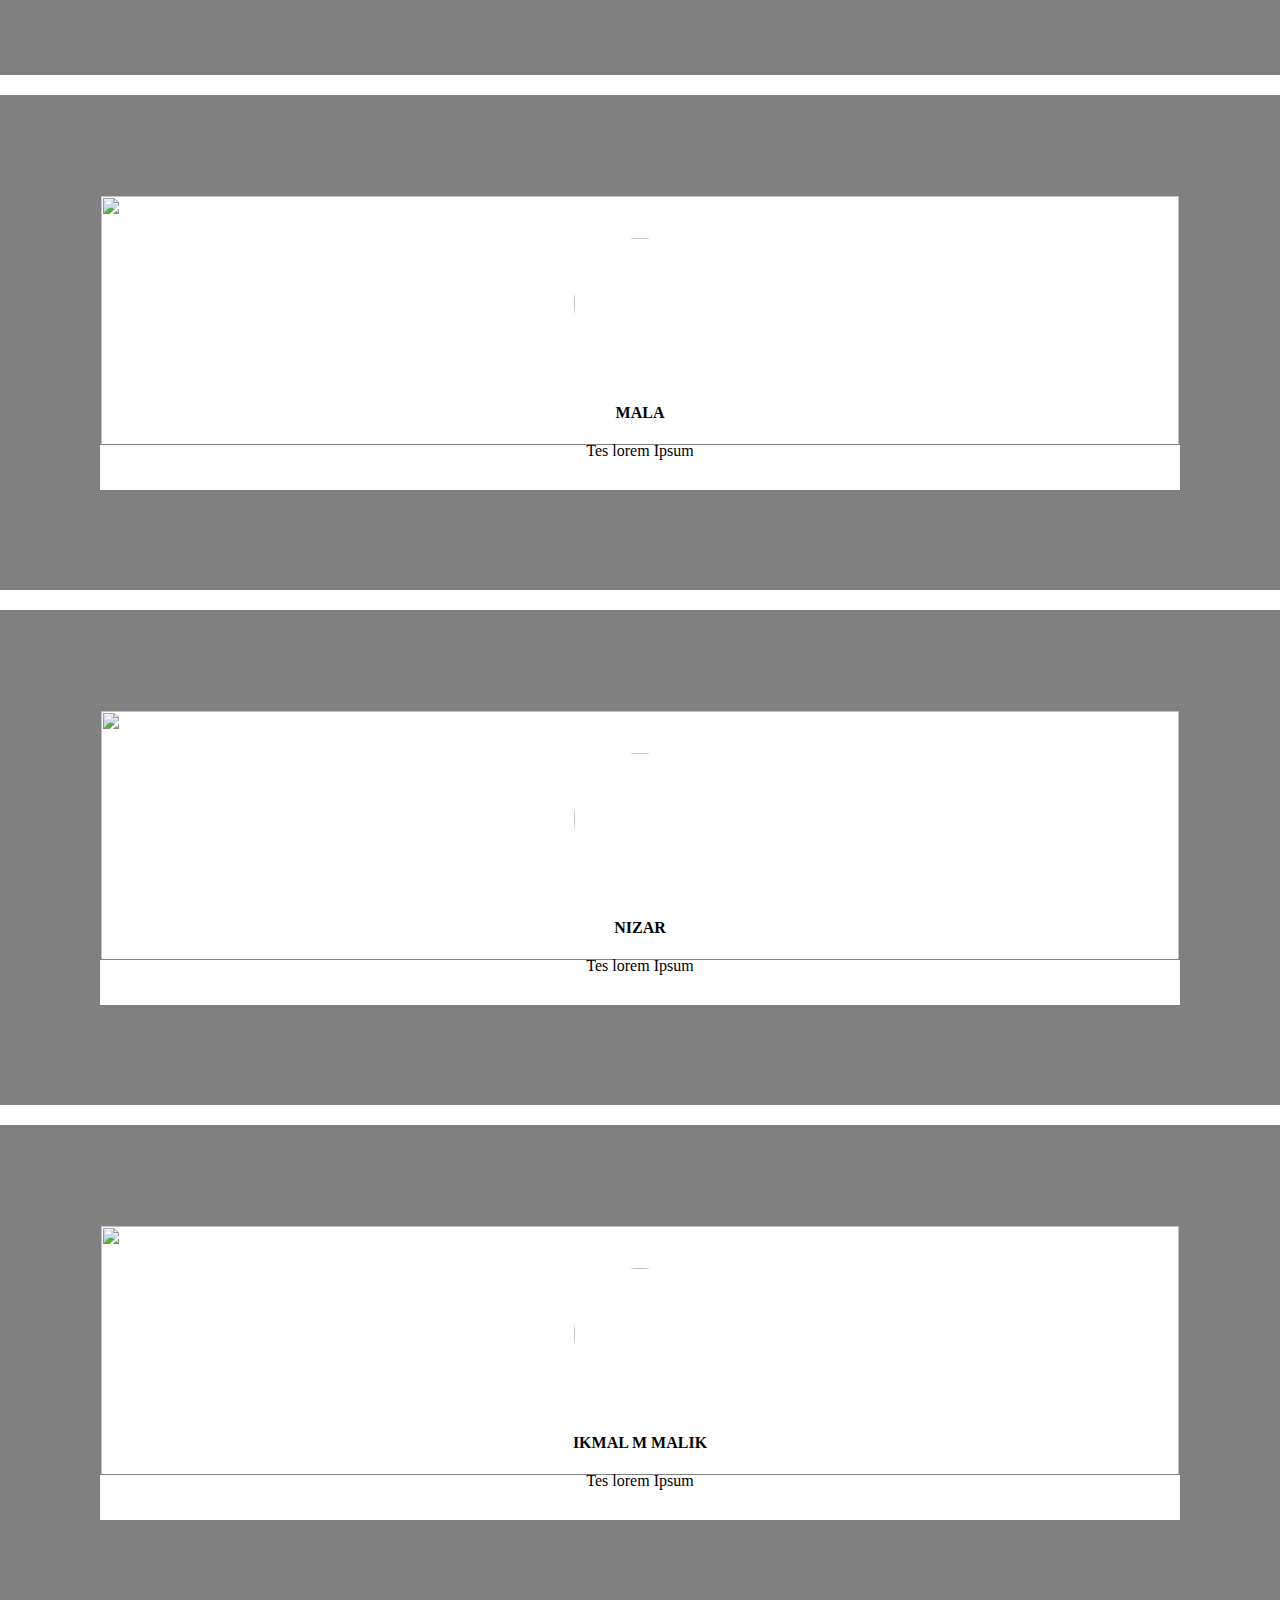
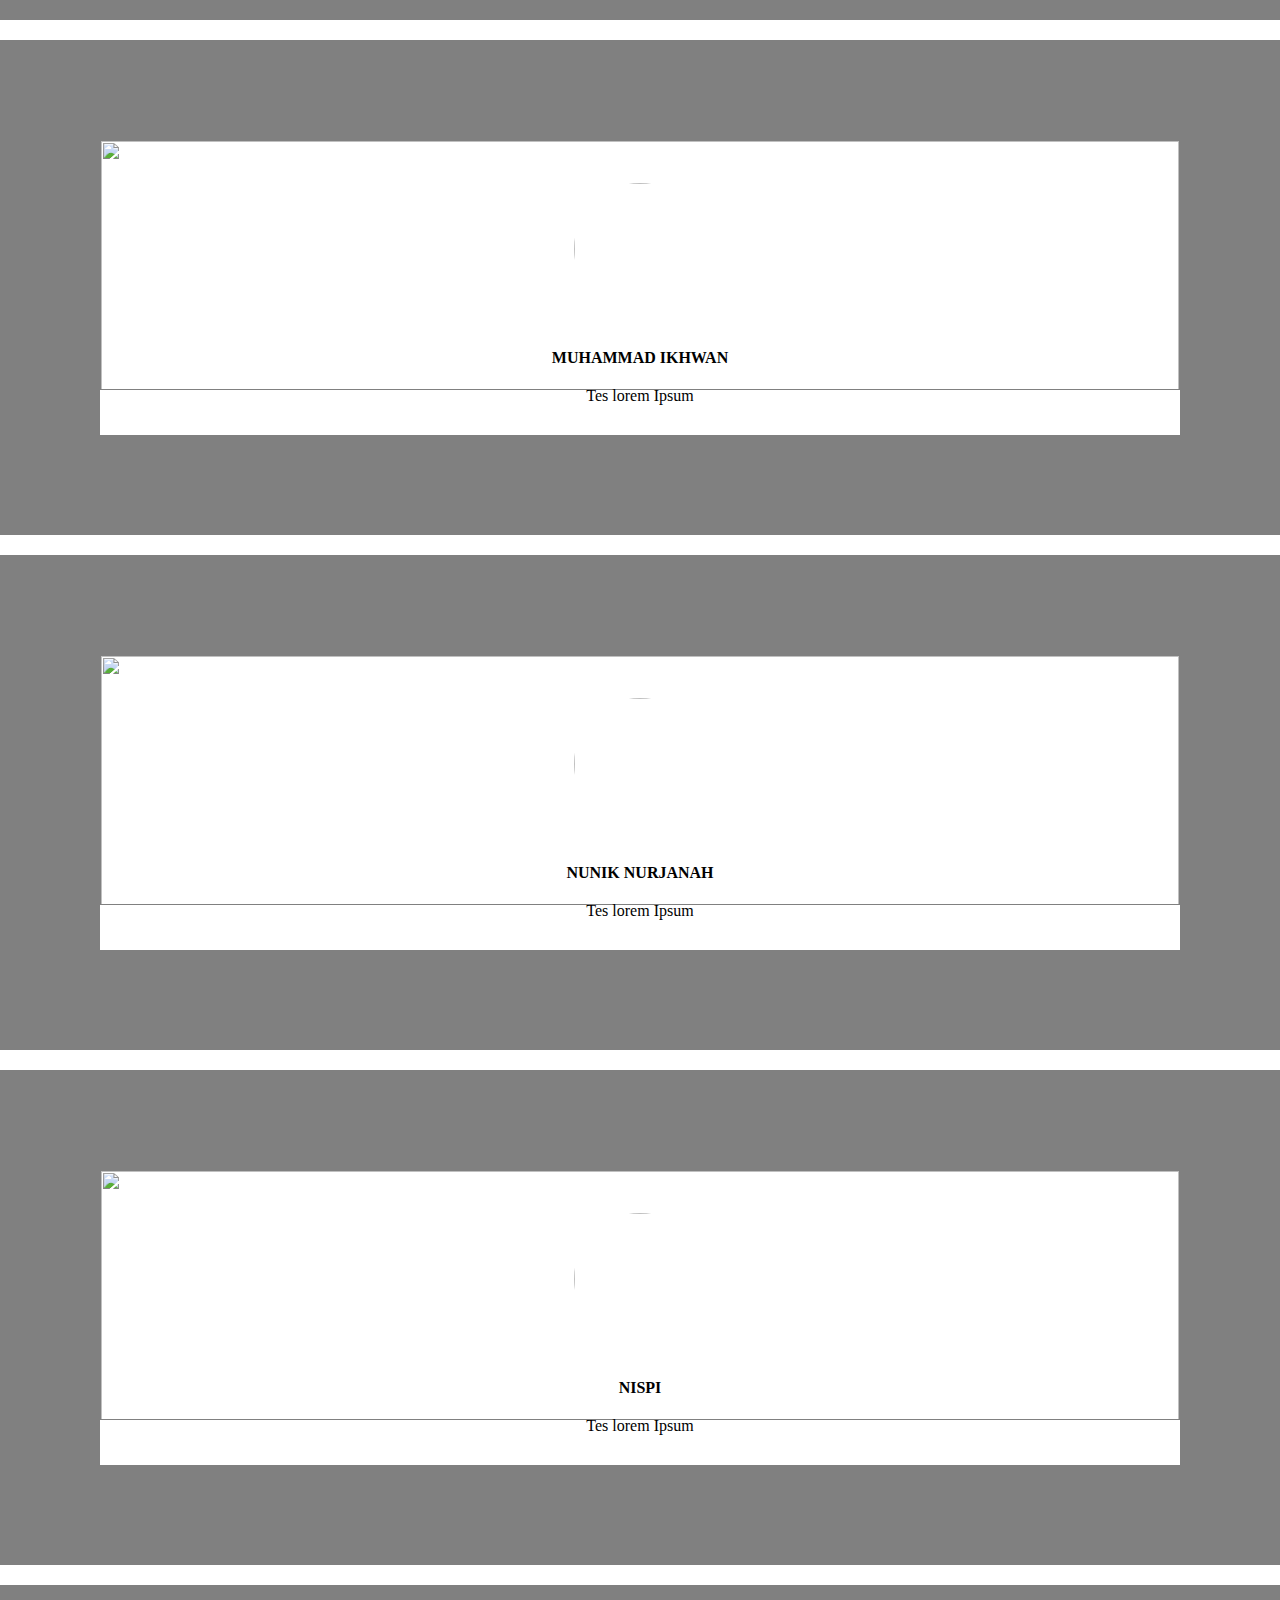
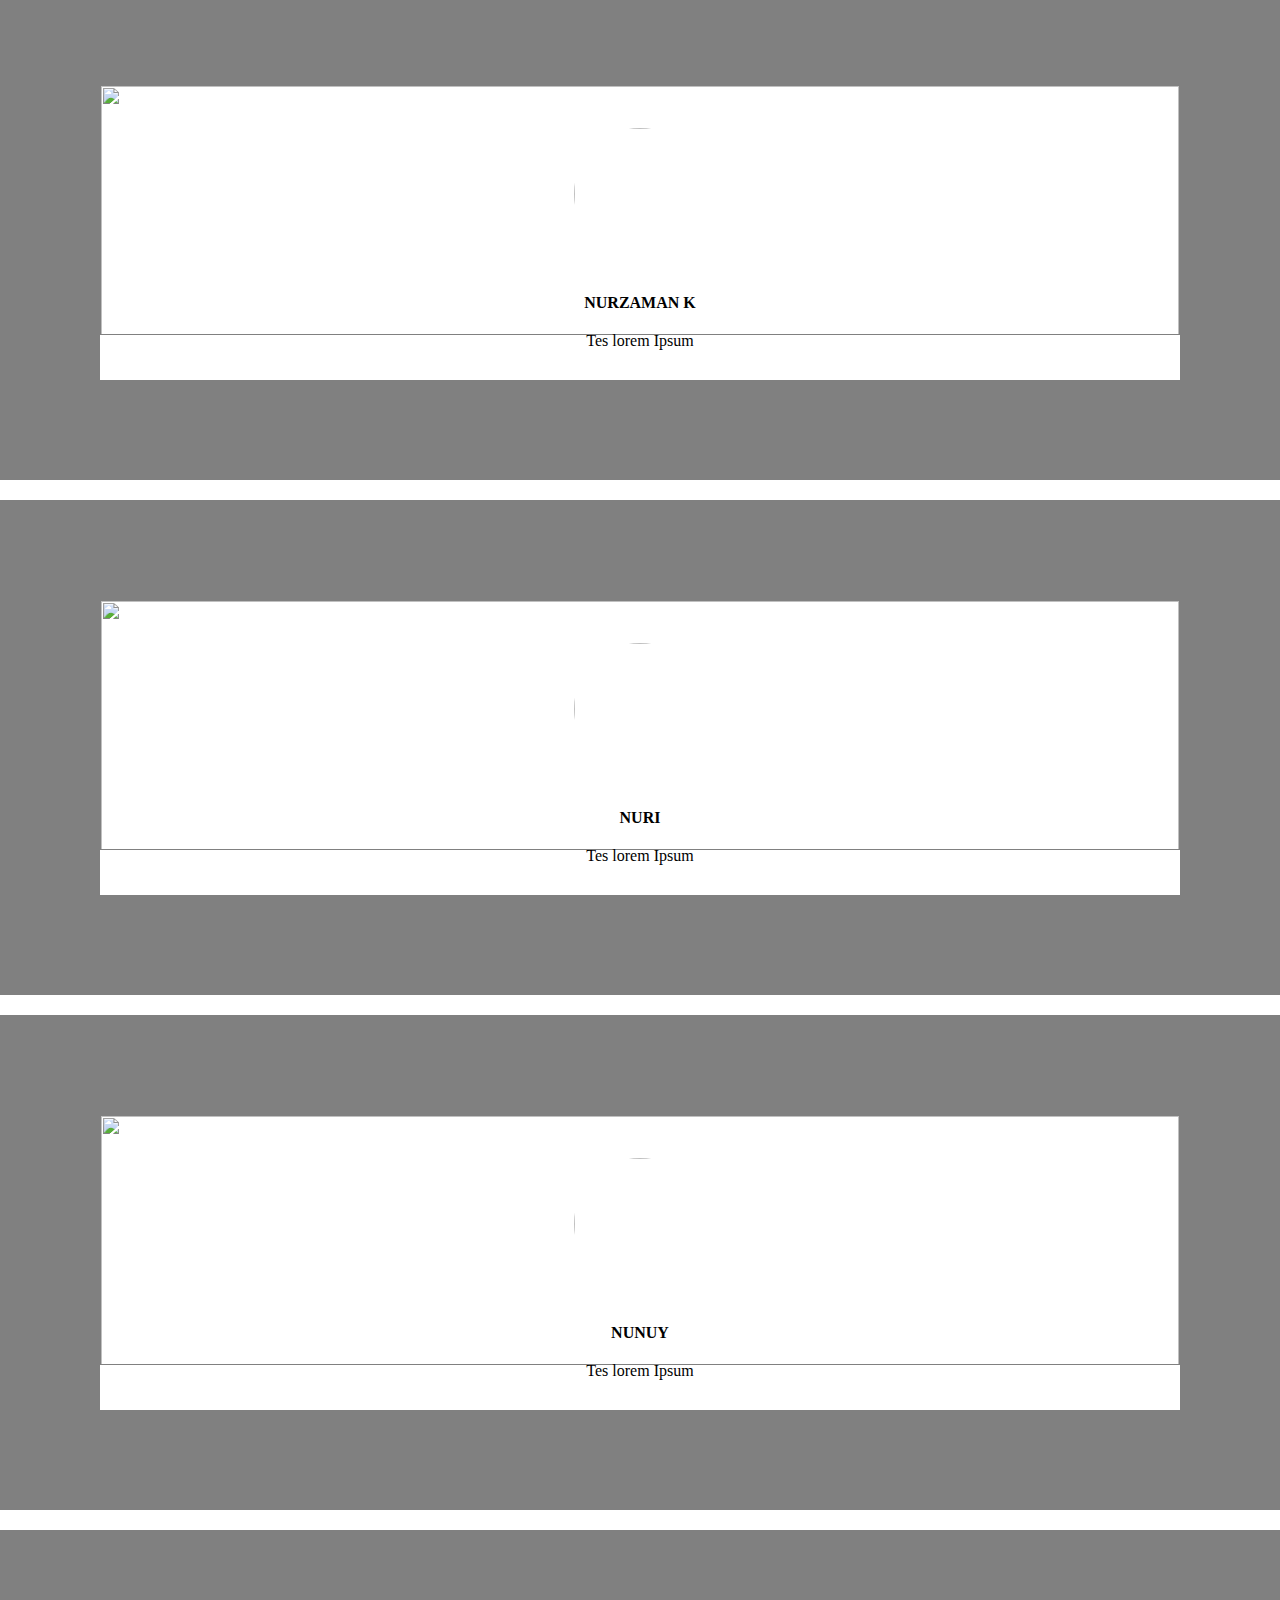
==== commit d6eed311: "Add Another Photo" ====
--- a/index.html
+++ b/index.html
@@ -547,6 +547,183 @@
   <div class="gallery-item">
     <img src="foto/IMG-20210207-WA0038.jpg" alt="">
   </div>
+  <div class="gallery-item">
+    <img src="foto/IMG-20210207-WA0039.jpg" alt="">
+  </div>
+  <div class="gallery-item">
+    <img src="foto/IMG-20210207-WA0040.jpg" alt="">
+  </div>
+  <div class="gallery-item">
+    <img src="foto/IMG-20210207-WA0041.jpg" alt="">
+  </div>
+  <div class="gallery-item">
+    <img src="foto/IMG-20210207-WA0042.jpg" alt="">
+  </div>
+  <div class="gallery-item">
+    <img src="foto/IMG-20210207-WA0043.jpg" alt="">
+  </div>
+  <div class="gallery-item">
+    <img src="foto/IMG-20210207-WA0044.jpg" alt="">
+  </div>
+  <div class="gallery-item">
+    <img src="foto/IMG-20210207-WA0045.jpg" alt="">
+  </div>
+  <div class="gallery-item">
+    <img src="foto/IMG-20210207-WA0046.jpg" alt="">
+  </div>
+  <div class="gallery-item">
+    <img src="foto/IMG-20210207-WA0047.jpg" alt="">
+  </div>
+  <div class="gallery-item">
+    <img src="foto/IMG-20210207-WA0048.jpg" alt="">
+  </div>
+  <div class="gallery-item">
+    <img src="foto/IMG-20210207-WA0049.jpg" alt="">
+  </div>
+  <div class="gallery-item">
+    <img src="foto/IMG-20210207-WA0050.jpg" alt="">
+  </div>
+  <div class="gallery-item">
+    <img src="foto/IMG-20210207-WA0051.jpg" alt="">
+  </div>
+  <div class="gallery-item">
+    <img src="foto/IMG-20210207-WA0052.jpg" alt="">
+  </div>
+  <div class="gallery-item">
+    <img src="foto/IMG-20210207-WA0053.jpg" alt="">
+  </div>
+  <div class="gallery-item">
+    <img src="foto/IMG-20210207-WA0054.jpg" alt="">
+  </div>
+  <div class="gallery-item">
+    <img src="foto/IMG-20210207-WA0055.jpg" alt="">
+  </div>
+  <div class="gallery-item">
+    <img src="foto/IMG-20210207-WA0056.jpg" alt="">
+  </div>
+  <div class="gallery-item">
+    <img src="foto/IMG-20210207-WA0057.jpg" alt="">
+  </div>
+  <div class="gallery-item">
+    <img src="foto/IMG-20210207-WA0058.jpg" alt="">
+  </div>
+  <div class="gallery-item">
+    <img src="foto/IMG-20210207-WA0059.jpg" alt="">
+  </div>
+  <div class="gallery-item">
+    <img src="foto/IMG-20210207-WA0060.jpg" alt="">
+  </div>
+  <div class="gallery-item">
+    <img src="foto/IMG-20210207-WA0061.jpg" alt="">
+  </div>
+  <div class="gallery-item">
+    <img src="foto/IMG-20210207-WA0062.jpg" alt="">
+  </div>
+  <div class="gallery-item">
+    <img src="foto/IMG-20210207-WA0063.jpg" alt="">
+  </div>
+  <div class="gallery-item">
+    <img src="foto/IMG-20210207-WA0064.jpg" alt="">
+  </div>
+  <div class="gallery-item">
+    <img src="foto/IMG-20210207-WA0065.jpg" alt="">
+  </div>
+  <div class="gallery-item">
+    <img src="foto/IMG-20210207-WA0066.jpg" alt="">
+  </div>
+  <div class="gallery-item">
+    <img src="foto/IMG-20210207-WA0067.jpg" alt="">
+  </div>
+  <div class="gallery-item">
+    <img src="foto/IMG20190411133247-picsay.jpg" alt="">
+  </div>
+  <div class="gallery-item">
+    <img src="foto/IMG20200423125633_01.jpg" alt="">
+  </div>
+  <div class="gallery-item">
+    <img src="foto/IMG20200423125657_01.jpg" alt="">
+  </div>
+  <div class="gallery-item">
+    <img src="foto/IMG20200423125706.jpg" alt="">
+  </div>
+  <div class="gallery-item">
+    <img src="foto/IMG20200822101058.jpg" alt="">
+  </div>
+  <div class="gallery-item">
+    <img src="foto/IMG20200822111040.jpg" alt="">
+  </div>
+  <div class="gallery-item">
+    <img src="foto/IMG20210604130925.jpg" alt="">
+  </div>
+  <div class="gallery-item">
+    <img src="foto/IMG_20190827_095906.jpg" alt="">
+  </div>
+  <div class="gallery-item">
+    <img src="foto/IMG_20200825_131436.jpg" alt="">
+  </div>
+  <div class="gallery-item">
+    <img src="foto/IMG_20210412_143740.jpg" alt="">
+  </div>
+  <div class="gallery-item">
+    <img src="foto/IMG_5382.JPG" alt="">
+  </div>
+  <div class="gallery-item">
+    <img src="foto/IMG_5383.JPG" alt="">
+  </div>
+  <div class="gallery-item">
+    <img src="foto/IMG_5384.JPG" alt="">
+  </div>
+  <div class="gallery-item">
+    <img src="foto/IMG_5385.JPG" alt="">
+  </div>
+  <div class="gallery-item">
+    <img src="foto/IMG_5400 (1).jpg" alt="">
+  </div>
+  <div class="gallery-item">
+    <img src="foto/IMG_5979.JPG" alt="">
+  </div>
+  <div class="gallery-item">
+    <img src="foto/IMG_5992.JPG" alt="">
+  </div>
+  <div class="gallery-item">
+    <img src="foto/IMG_5993.JPG" alt="">
+  </div>
+  <div class="gallery-item">
+    <img src="foto/IMG_5994.JPG" alt="">
+  </div>
+  <div class="gallery-item">
+    <img src="foto/IMG_5996.JPG" alt="">
+  </div>
+  <div class="gallery-item">
+    <img src="foto/IMG_5998.JPG" alt="">
+  </div>
+  <div class="gallery-item">
+    <img src="foto/IMG_6001.JPG" alt="">
+  </div>
+  <div class="gallery-item">
+    <img src="foto/IMG_6011.JPG" alt="">
+  </div>
+  <div class="gallery-item">
+    <img src="foto/IMG_6012.JPG" alt="">
+  </div>
+  <div class="gallery-item">
+    <img src="foto/IMG_6013.JPG" alt="">
+  </div>
+  <div class="gallery-item">
+    <img src="foto/IMG_6016.JPG" alt="">
+  </div>
+  <div class="gallery-item">
+    <img src="foto/IMG_6018.JPG" alt="">
+  </div>
+  <div class="gallery-item">
+    <img src="foto/IMG_6019.JPG" alt="">
+  </div>
+  <div class="gallery-item">
+    <img src="foto/IMG-20210207-WA0068.jpg" alt="">
+  </div>
+  <div class="gallery-item">
+    <img src="foto/IMG-20210207-WA0069.jpg" alt="">
+  </div>
 </div>
       <script type="text/javascript">
 
--- a/style.css
+++ b/style.css
@@ -0,0 +1,289 @@
+* {
+  margin: 0;
+  padding: 0;
+  box-sizing: border-box;
+  text-decoration: none;
+}
+.max-width {
+  max-width: 1300px;
+  padding: 0 80px;
+  margin: auto;
+}
+/* navbar styling */
+header {
+  z-index: 100;
+  position: fixed;
+  width: 100%;
+  font-family: 'Montserrat', sans-serif;
+  padding: 20px 100px;
+  top: 0;
+  left: 0;
+  display: flex;
+  justify-content: space-between;
+  align-items: center;
+  transition: 0.6s;
+}
+header.sticky {
+  background: #172a3a;
+  padding: 5px 100px;
+}
+header .logo {
+  color: white;
+  font-size: 30px;
+  font-weight: 700;
+  text-transform: uppercase;
+  text-decoration: none;
+  letter-spacing: 2px;
+}
+header .menu {
+  position: relative;
+  display: flex;
+  justify-content: center;
+  align-items: center;
+}
+header .menu a {
+  color: white;
+  font-size: 16px;
+  font-weight: 500;
+  text-decoration: none;
+  margin: 0 5px;
+  padding: 0 10px;
+  border-radius: 10px;
+  transition: 0.6s;
+  transition-property: color, background;
+}
+header .menu a:hover {
+  color: #fff;
+  background: #74b3ce;
+}
+
+/*Home styling*/
+.home {
+  display: flex;
+  background-image: linear-gradient(rgba(4, 9, 30, 0.7), rgba(4, 9, 30, 0.5)), url('img/bg.jpg');
+  background-position: center;
+  height: 100vh;
+  color: white;
+  min-height: 500px;
+  font-family: 'Moonserrat', sans-serif;
+  background-repeat: no-repeat;
+}
+.home .max-width {
+  margin: auto 0 auto 40px;
+}
+.home .home-content .text-1 {
+  font-size: 27px;
+}
+.home .home-content .text-2 {
+  font-size: 75px;
+  font-weight: 600;
+  margin-left: -3px;
+}
+.home .home-content .text-3 {
+  font-size: 40px;
+  margin: 5px 0;
+}
+.home .home-content .text-3 span {
+  color: skyblue;
+  font-weight: 500;
+  font-family: 'Moonserrat', sans-serif;
+}
+.home .home-content a {
+  text-decoration: none;
+  display: inline-block;
+  background: skyblue;
+  color: #fff;
+  font-size: 25px;
+  padding: 12px 36px;
+  margin-top: 10px;
+  border-radius: 6px;
+  border: 2px solid skyblue;
+  transition: 0.5s ease;
+}
+.home .home-content a:hover {
+  color: #fff;
+  background: none;
+}
+/*About Area*/
+
+.judul {
+  color: black;
+  text-align: center;
+  font-size: 40px;
+  padding-top: 10px;
+}
+.profile-area {
+  margin-top: 50px;
+  padding: 10px 0;
+  align-items: center;
+}
+.card1 {
+  margin-top: 10px;
+  overflow: hidden;
+  border: 1px solid #d0d0d0;
+  width: 350px;
+  border-radius: 2%;
+  margin-left: 380px;
+}
+@media (max-width: 724px) {
+  .card1 {
+    margin-left: 10px;
+  }
+}
+.foto1 img {
+  position: relative;
+  height: 250px;
+  margin-left: auto;
+  margin-right: auto;
+  width: 100%;
+  z-index: -1;
+}
+.foto2 img {
+  position: relative;
+  display: block;
+  margin-left: auto;
+  margin-right: auto;
+  z-index: 1;
+  width: 140px;
+  height: 140px;
+  border-radius: 50%;
+  border: 4px solid #fff;
+  margin-top: -20%;
+}
+.tentang {
+  padding: 30px 0;
+  text-align: center;
+}
+.tentang h2 {
+  text-transform: uppercase;
+  font-weight: 900;
+  font-size: 16px;
+  margin: 0 0 10px;
+}
+.tentang p {
+  font-size: 16px;
+  padding: 0 35px;
+}
+
+.area-profile {
+  padding: 20px 0;
+}
+.card {
+  margin-top: 20px;
+  overflow: hidden;
+  border: 100px solid grey;
+}
+.banner img {
+  height: 250px;
+
+  width: 100%;
+}
+.profile img {
+  position: relative;
+  display: block;
+  margin-left: auto;
+  margin-right: auto;
+  z-index: 1;
+  width: 140px;
+  height: 140px;
+  border-radius: 50%;
+  border: 4px solid #fff;
+  margin-top: -20%;
+}
+.info {
+  padding: 30px 0;
+  text-align: center;
+}
+.info h2 {
+  text-transform: uppercase;
+  font-weight: 900;
+  font-size: 16px;
+  margin: 0 0 20px;
+}
+.info p {
+  font-size: 16px;
+  padding: 0 35px;
+}
+img {
+  border: solid 1px grey;
+  width: 100%;
+  height: 100%;
+}
+.gallery-item {
+  height: auto;
+  margin: 0.5rem;
+}
+.gallery-item img {
+  width: 100%;
+  height: 100%;
+  object-fit: cover;
+}
+.judul1 {
+  margin-bottom: 80px;
+}
+.judul1 h1 {
+  text-align: center;
+  font-size: 36px;
+}
+@media (min-width: 640px) {
+  .gallery {
+    display: grid;
+    grid-template-columns: repeat(2, 1fr);
+    grid-template-rows: repeat(5, 300px);
+    grid-auto-flow: row dense;
+  }
+  .gallery-item {
+    margin: 0.7rem;
+  }
+  .gallery-item:first-child {
+    grid-row: span 1;
+  }
+  .gallery-item:nth-child(2) {
+    grid-column: 2;
+    grid-row: span 1;
+  }
+  .gallery-item:nth-child(17),
+  .gallery-item:nth-child(18) {
+    grid-row: span 2;
+  }
+}
+@media (min-width: 960px) {
+  .gallery {
+    grid-template-columns: repeat(5, 1fr);
+    grid-template-rows: repeat(3, auto-flow);
+  }
+  .gallery-item:first-child,
+  .gallery-item:nth-child(16),
+  .gallery-item:nth-child(5),
+  .gallery-item:nth-child(18),
+  .gallery-item:nth-child(47),
+  .gallery-item:nth-child(61),
+  .gallery-item:nth-child(74) {
+    grid-column: span 2;
+    grid-auto-rows: 1;
+  }
+  .gallery-item:nth-child(25) {
+    grid-column: span 2;
+    grid-row: span 2;
+  }
+  .gallery-item:nth-child(32),
+  .gallery-item:nth-child(93) {
+    grid-column: span 1;
+    grid-row: span 2;
+  }
+  .gallery-item:nth-child(52),
+  .gallery-item:nth-child(77),
+  .gallery-item:nth-child(78),
+  .gallery-item:nth-child(79),
+  .gallery-item:nth-child(73),
+  .gallery-item:nth-child(81),
+  .gallery-item:nth-child(83),
+  .gallery-item:nth-child(84),
+  .gallery-item:nth-child(88),
+  .gallery-item:nth-child(90),
+  .gallery-item:nth-child(91),
+  .gallery-item:nth-child(80) {
+    grid-column: span 2;
+    grid-row: span 1;
+  }
+}
